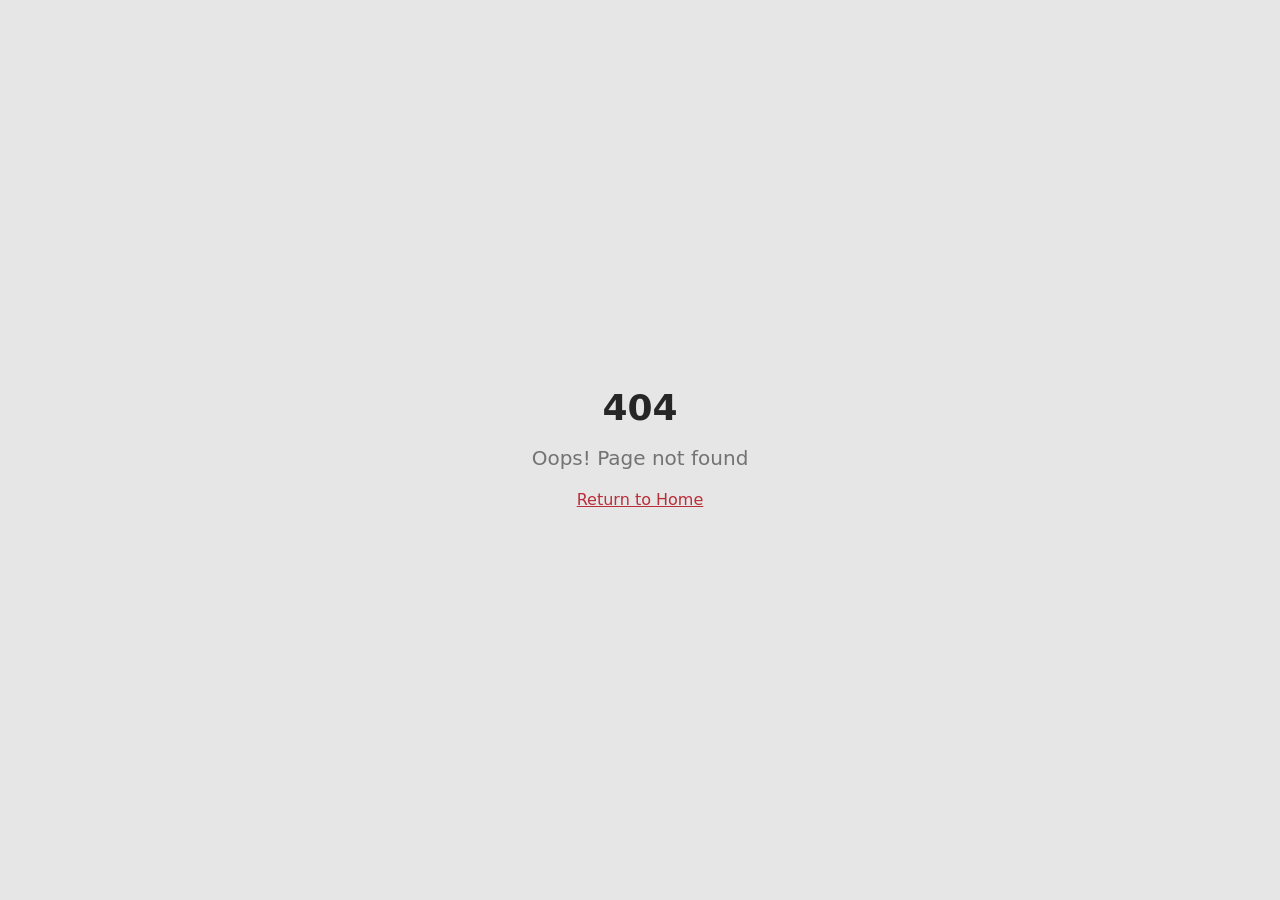
==== index.html @ 87aad782 "deploy: b648d5c127f2e91af60bb3c029788d033cf72dd1" ====
<!doctype html>
<html lang="en">
  <head>
    <meta charset="UTF-8" />
    <link rel="icon" href="/favicon.ico" type="image/x-icon" />
    <meta name="viewport" content="width=device-width, initial-scale=1.0" />
    <title>LCA Industrial Solutions - IIoT, SPM & 6-Axis Robotic Automation | Ludhiana, Punjab</title>
    <meta name="description" content="LCA Industrial Solutions: Premier manufacturer of IIoT systems (PMS & EMS), Special Purpose Machines, and 6-Axis Robotic Solutions in Ludhiana, Punjab. Boost productivity by 45% with our intelligent automation." />
    <meta name="keywords" content="LCA Industrial Solutions, IIoT solutions Ludhiana, Production Monitoring System, Energy Management System, Special Purpose Machines Punjab, 6-Axis Robots India, Industrial Automation Ludhiana, PMS EMS systems" />
    <meta name="author" content="LCA Industrial Solutions" />
    <meta name="geo.region" content="IN-PB" />
    <meta name="geo.placename" content="Ludhiana" />
    <meta name="geo.position" content="30.900965;75.857277" />
    <link rel="canonical" href="https://lcaindustrialsolutions.com/" />

    <meta property="og:title" content="LCA Industrial Solutions - IIoT & Industrial Automation Experts" />
    <meta property="og:description" content="Transform manufacturing with IIoT systems, SPMs, and 6-axis robots. Based in Ludhiana, serving pan-India." />
    <meta property="og:type" content="website" />
    <meta property="og:url" content="https://lcaindustrialsolutions.com/" />
    <meta property="og:image" content="https://lcaindustrialsolutions.com/og-image.jpg" />
    <meta property="og:locale" content="en_IN" />

    <meta name="twitter:card" content="summary_large_image" />
    <meta name="twitter:title" content="LCA Industrial Solutions - IIoT & Automation" />
    <meta name="twitter:description" content="Industrial automation solutions including IIoT, SPMs, and 6-axis robots" />
    <meta name="twitter:image" content="https://lcaindustrialsolutions.com/og-image.jpg" />

    <!-- Structured Data for Local Business -->
    <script type="application/ld+json">
    {
      "@context": "https://schema.org",
      "@type": "ManufacturingCompany",
      "name": "LCA Industrial Solutions",
      "description": "Leading provider of IIoT solutions, Special Purpose Machines, and 6-Axis Robotic Solutions for manufacturing excellence",
      "url": "https://lcaindustrialsolutions.com",
      "logo": "https://lcaindustrialsolutions.com/logo.svg",
      "image": "https://lcaindustrialsolutions.com/og-image.jpg",
      "telephone": "+919988111105",
      "email": "info@lcaforyou.com",
      "address": {
        "@type": "PostalAddress",
        "streetAddress": "St.No.3, 1279, opposite Dhandari Flyover, Dhandari Kalan",
        "addressLocality": "Ludhiana",
        "addressRegion": "Punjab",
        "postalCode": "141016",
        "addressCountry": "IN"
      },
      "geo": {
        "@type": "GeoCoordinates",
        "latitude": "30.900965",
        "longitude": "75.857277"
      },
      "areaServed": "IN",
      "sameAs": [
        "https://www.linkedin.com/company/lca-industrial-solutions",
        "https://twitter.com/lcaindustrial"
      ],
      "hasOfferCatalog": {
        "@type": "OfferCatalog",
        "name": "Industrial Automation Products",
        "itemListElement": [
          {
            "@type": "Offer",
            "itemOffered": {
              "@type": "Product",
              "name": "IIoT Solutions (PMS & EMS)",
              "description": "Production Monitoring System and Energy Management System for real-time insights"
            }
          },
          {
            "@type": "Offer",
            "itemOffered": {
              "@type": "Product",
              "name": "6-Axis Robotic Solutions",
              "description": "Advanced robotic automation systems for manufacturing"
            }
          },
          {
            "@type": "Offer",
            "itemOffered": {
              "@type": "Product",
              "name": "Special Purpose Machines",
              "description": "Custom-engineered SPMs for unique production requirements"
            }
          }
        ]
      }
    }
    </script>
    <script type="module" crossorigin src="/assets/index-C50mcUoS.js"></script>
    <link rel="stylesheet" crossorigin href="/assets/index-Br29cvuX.css">
  </head>

  <body>
    <div id="root"></div>
  </body>
</html>
---- assets/index-Br29cvuX.css ----
*,:before,:after{--tw-border-spacing-x: 0;--tw-border-spacing-y: 0;--tw-translate-x: 0;--tw-translate-y: 0;--tw-rotate: 0;--tw-skew-x: 0;--tw-skew-y: 0;--tw-scale-x: 1;--tw-scale-y: 1;--tw-pan-x: ;--tw-pan-y: ;--tw-pinch-zoom: ;--tw-scroll-snap-strictness: proximity;--tw-gradient-from-position: ;--tw-gradient-via-position: ;--tw-gradient-to-position: ;--tw-ordinal: ;--tw-slashed-zero: ;--tw-numeric-figure: ;--tw-numeric-spacing: ;--tw-numeric-fraction: ;--tw-ring-inset: ;--tw-ring-offset-width: 0px;--tw-ring-offset-color: #fff;--tw-ring-color: rgb(59 130 246 / .5);--tw-ring-offset-shadow: 0 0 #0000;--tw-ring-shadow: 0 0 #0000;--tw-shadow: 0 0 #0000;--tw-shadow-colored: 0 0 #0000;--tw-blur: ;--tw-brightness: ;--tw-contrast: ;--tw-grayscale: ;--tw-hue-rotate: ;--tw-invert: ;--tw-saturate: ;--tw-sepia: ;--tw-drop-shadow: ;--tw-backdrop-blur: ;--tw-backdrop-brightness: ;--tw-backdrop-contrast: ;--tw-backdrop-grayscale: ;--tw-backdrop-hue-rotate: ;--tw-backdrop-invert: ;--tw-backdrop-opacity: ;--tw-backdrop-saturate: ;--tw-backdrop-sepia: ;--tw-contain-size: ;--tw-contain-layout: ;--tw-contain-paint: ;--tw-contain-style: }::backdrop{--tw-border-spacing-x: 0;--tw-border-spacing-y: 0;--tw-translate-x: 0;--tw-translate-y: 0;--tw-rotate: 0;--tw-skew-x: 0;--tw-skew-y: 0;--tw-scale-x: 1;--tw-scale-y: 1;--tw-pan-x: ;--tw-pan-y: ;--tw-pinch-zoom: ;--tw-scroll-snap-strictness: proximity;--tw-gradient-from-position: ;--tw-gradient-via-position: ;--tw-gradient-to-position: ;--tw-ordinal: ;--tw-slashed-zero: ;--tw-numeric-figure: ;--tw-numeric-spacing: ;--tw-numeric-fraction: ;--tw-ring-inset: ;--tw-ring-offset-width: 0px;--tw-ring-offset-color: #fff;--tw-ring-color: rgb(59 130 246 / .5);--tw-ring-offset-shadow: 0 0 #0000;--tw-ring-shadow: 0 0 #0000;--tw-shadow: 0 0 #0000;--tw-shadow-colored: 0 0 #0000;--tw-blur: ;--tw-brightness: ;--tw-contrast: ;--tw-grayscale: ;--tw-hue-rotate: ;--tw-invert: ;--tw-saturate: ;--tw-sepia: ;--tw-drop-shadow: ;--tw-backdrop-blur: ;--tw-backdrop-brightness: ;--tw-backdrop-contrast: ;--tw-backdrop-grayscale: ;--tw-backdrop-hue-rotate: ;--tw-backdrop-invert: ;--tw-backdrop-opacity: ;--tw-backdrop-saturate: ;--tw-backdrop-sepia: ;--tw-contain-size: ;--tw-contain-layout: ;--tw-contain-paint: ;--tw-contain-style: }*,:before,:after{box-sizing:border-box;border-width:0;border-style:solid;border-color:#e5e7eb}:before,:after{--tw-content: ""}html,:host{line-height:1.5;-webkit-text-size-adjust:100%;-moz-tab-size:4;-o-tab-size:4;tab-size:4;font-family:ui-sans-serif,system-ui,sans-serif,"Apple Color Emoji","Segoe UI Emoji",Segoe UI Symbol,"Noto Color Emoji";font-feature-settings:normal;font-variation-settings:normal;-webkit-tap-highlight-color:transparent}body{margin:0;line-height:inherit}hr{height:0;color:inherit;border-top-width:1px}abbr:where([title]){-webkit-text-decoration:underline dotted;text-decoration:underline dotted}h1,h2,h3,h4,h5,h6{font-size:inherit;font-weight:inherit}a{color:inherit;text-decoration:inherit}b,strong{font-weight:bolder}code,kbd,samp,pre{font-family:ui-monospace,SFMono-Regular,Menlo,Monaco,Consolas,Liberation Mono,Courier New,monospace;font-feature-settings:normal;font-variation-settings:normal;font-size:1em}small{font-size:80%}sub,sup{font-size:75%;line-height:0;position:relative;vertical-align:baseline}sub{bottom:-.25em}sup{top:-.5em}table{text-indent:0;border-color:inherit;border-collapse:collapse}button,input,optgroup,select,textarea{font-family:inherit;font-feature-settings:inherit;font-variation-settings:inherit;font-size:100%;font-weight:inherit;line-height:inherit;letter-spacing:inherit;color:inherit;margin:0;padding:0}button,select{text-transform:none}button,input:where([type=button]),input:where([type=reset]),input:where([type=submit]){-webkit-appearance:button;background-color:transparent;background-image:none}:-moz-focusring{outline:auto}:-moz-ui-invalid{box-shadow:none}progress{vertical-align:baseline}::-webkit-inner-spin-button,::-webkit-outer-spin-button{height:auto}[type=search]{-webkit-appearance:textfield;outline-offset:-2px}::-webkit-search-decoration{-webkit-appearance:none}::-webkit-file-upload-button{-webkit-appearance:button;font:inherit}summary{display:list-item}blockquote,dl,dd,h1,h2,h3,h4,h5,h6,hr,figure,p,pre{margin:0}fieldset{margin:0;padding:0}legend{padding:0}ol,ul,menu{list-style:none;margin:0;padding:0}dialog{padding:0}textarea{resize:vertical}input::-moz-placeholder,textarea::-moz-placeholder{opacity:1;color:#9ca3af}input::placeholder,textarea::placeholder{opacity:1;color:#9ca3af}button,[role=button]{cursor:pointer}:disabled{cursor:default}img,svg,video,canvas,audio,iframe,embed,object{display:block;vertical-align:middle}img,video{max-width:100%;height:auto}[hidden]:where(:not([hidden=until-found])){display:none}:root{--background: 0 0% 96%;--foreground: 0 0% 15%;--card: 0 0% 100%;--card-foreground: 0 0% 15%;--popover: 0 0% 100%;--popover-foreground: 0 0% 15%;--primary: 355 60% 45%;--primary-foreground: 0 0% 98%;--secondary: 0 0% 92%;--secondary-foreground: 0 0% 15%;--muted: 0 0% 90%;--muted-foreground: 0 0% 45%;--accent: 355 60% 45%;--accent-foreground: 0 0% 100%;--destructive: 0 84.2% 60.2%;--destructive-foreground: 0 0% 98%;--border: 0 0% 85%;--input: 0 0% 88%;--ring: 355 60% 45%;--radius: .75rem;--gradient-hero: linear-gradient(135deg, hsl(0 0% 94%) 0%, hsl(0 0% 96%) 100%);--gradient-section: linear-gradient(180deg, hsl(0 0% 98%) 0%, hsl(0 0% 100%) 100%);--shadow-card: 0 4px 20px -2px hsl(0 0% 0% / .08);--shadow-elevated: 0 10px 40px -10px hsl(0 0% 0% / .12);--sidebar-background: 0 0% 98%;--sidebar-foreground: 240 5.3% 26.1%;--sidebar-primary: 240 5.9% 10%;--sidebar-primary-foreground: 0 0% 98%;--sidebar-accent: 240 4.8% 95.9%;--sidebar-accent-foreground: 240 5.9% 10%;--sidebar-border: 220 13% 91%;--sidebar-ring: 217.2 91.2% 59.8%}.dark{--background: 0 0% 12%;--foreground: 0 0% 95%;--card: 0 0% 15%;--card-foreground: 0 0% 95%;--popover: 0 0% 15%;--popover-foreground: 0 0% 95%;--primary: 355 60% 55%;--primary-foreground: 0 0% 100%;--secondary: 0 0% 18%;--secondary-foreground: 0 0% 95%;--muted: 0 0% 18%;--muted-foreground: 0 0% 65%;--accent: 355 60% 55%;--accent-foreground: 0 0% 100%;--destructive: 0 62.8% 30.6%;--destructive-foreground: 0 0% 98%;--border: 0 0% 22%;--input: 0 0% 22%;--ring: 355 60% 55%;--gradient-hero: linear-gradient(135deg, hsl(0 0% 10%) 0%, hsl(0 0% 14%) 100%);--gradient-section: linear-gradient(180deg, hsl(0 0% 12%) 0%, hsl(0 0% 15%) 100%);--shadow-card: 0 4px 20px -2px hsl(0 0% 0% / .3);--shadow-elevated: 0 10px 40px -10px hsl(0 0% 0% / .5);--sidebar-background: 240 5.9% 10%;--sidebar-foreground: 240 4.8% 95.9%;--sidebar-primary: 224.3 76.3% 48%;--sidebar-primary-foreground: 0 0% 100%;--sidebar-accent: 240 3.7% 15.9%;--sidebar-accent-foreground: 240 4.8% 95.9%;--sidebar-border: 240 3.7% 15.9%;--sidebar-ring: 217.2 91.2% 59.8%}*{border-color:hsl(var(--border))}body{background-color:hsl(var(--background));color:hsl(var(--foreground))}@keyframes float{0%,to{transform:translateY(0)}50%{transform:translateY(-10px)}}@keyframes float-delayed{0%,to{transform:translateY(0)}50%{transform:translateY(-8px)}}@keyframes float-slow{0%,to{transform:translateY(0)}50%{transform:translateY(-6px)}}@keyframes scroll{0%{transform:translate(0)}to{transform:translate(-50%)}}.animate-float{animation:float 3s ease-in-out infinite}.animate-float-delayed{animation:float-delayed 3.5s ease-in-out infinite .5s}.animate-float-slow{animation:float-slow 4s ease-in-out infinite 1s}.animate-scroll{animation:scroll 30s linear infinite}.container{width:100%;margin-right:auto;margin-left:auto;padding-right:2rem;padding-left:2rem}@media (min-width: 1400px){.container{max-width:1400px}}.sr-only{position:absolute;width:1px;height:1px;padding:0;margin:-1px;overflow:hidden;clip:rect(0,0,0,0);white-space:nowrap;border-width:0}.pointer-events-none{pointer-events:none}.pointer-events-auto{pointer-events:auto}.visible{visibility:visible}.invisible{visibility:hidden}.fixed{position:fixed}.absolute{position:absolute}.relative{position:relative}.inset-0{top:0;right:0;bottom:0;left:0}.inset-x-0{left:0;right:0}.inset-y-0{top:0;bottom:0}.-bottom-12{bottom:-3rem}.-left-12{left:-3rem}.-right-12{right:-3rem}.-top-12{top:-3rem}.bottom-0{bottom:0}.bottom-16{bottom:4rem}.bottom-4{bottom:1rem}.left-0{left:0}.left-1{left:.25rem}.left-1\/2{left:50%}.left-1\/4{left:25%}.left-2{left:.5rem}.left-4{left:1rem}.left-\[50\%\]{left:50%}.right-0{right:0}.right-1{right:.25rem}.right-2{right:.5rem}.right-3{right:.75rem}.right-4{right:1rem}.right-8{right:2rem}.top-0{top:0}.top-1\.5{top:.375rem}.top-1\/2{top:50%}.top-12{top:3rem}.top-2{top:.5rem}.top-3\.5{top:.875rem}.top-4{top:1rem}.top-8{top:2rem}.top-\[1px\]{top:1px}.top-\[50\%\]{top:50%}.top-\[60\%\]{top:60%}.top-full{top:100%}.z-10{z-index:10}.z-20{z-index:20}.z-50{z-index:50}.z-\[100\]{z-index:100}.z-\[1\]{z-index:1}.-mx-1{margin-left:-.25rem;margin-right:-.25rem}.mx-2{margin-left:.5rem;margin-right:.5rem}.mx-3\.5{margin-left:.875rem;margin-right:.875rem}.mx-auto{margin-left:auto;margin-right:auto}.my-0\.5{margin-top:.125rem;margin-bottom:.125rem}.my-1{margin-top:.25rem;margin-bottom:.25rem}.-ml-4{margin-left:-1rem}.-mt-4{margin-top:-1rem}.mb-0{margin-bottom:0}.mb-1{margin-bottom:.25rem}.mb-12{margin-bottom:3rem}.mb-16{margin-bottom:4rem}.mb-2{margin-bottom:.5rem}.mb-3{margin-bottom:.75rem}.mb-4{margin-bottom:1rem}.mb-6{margin-bottom:1.5rem}.mb-8{margin-bottom:2rem}.ml-1{margin-left:.25rem}.ml-auto{margin-left:auto}.mr-2{margin-right:.5rem}.mt-0\.5{margin-top:.125rem}.mt-1\.5{margin-top:.375rem}.mt-16{margin-top:4rem}.mt-2{margin-top:.5rem}.mt-24{margin-top:6rem}.mt-4{margin-top:1rem}.mt-6{margin-top:1.5rem}.mt-8{margin-top:2rem}.mt-auto{margin-top:auto}.block{display:block}.inline-block{display:inline-block}.flex{display:flex}.inline-flex{display:inline-flex}.table{display:table}.grid{display:grid}.hidden{display:none}.aspect-square{aspect-ratio:1 / 1}.aspect-video{aspect-ratio:16 / 9}.size-4{width:1rem;height:1rem}.h-1\.5{height:.375rem}.h-10{height:2.5rem}.h-11{height:2.75rem}.h-12{height:3rem}.h-14{height:3.5rem}.h-16{height:4rem}.h-2{height:.5rem}.h-2\.5{height:.625rem}.h-20{height:5rem}.h-3{height:.75rem}.h-3\.5{height:.875rem}.h-4{height:1rem}.h-48{height:12rem}.h-5{height:1.25rem}.h-6{height:1.5rem}.h-7{height:1.75rem}.h-8{height:2rem}.h-9{height:2.25rem}.h-\[1px\]{height:1px}.h-\[var\(--radix-navigation-menu-viewport-height\)\]{height:var(--radix-navigation-menu-viewport-height)}.h-\[var\(--radix-select-trigger-height\)\]{height:var(--radix-select-trigger-height)}.h-auto{height:auto}.h-full{height:100%}.h-px{height:1px}.h-svh{height:100svh}.max-h-96{max-height:24rem}.max-h-\[300px\]{max-height:300px}.max-h-full{max-height:100%}.max-h-screen{max-height:100vh}.min-h-0{min-height:0px}.min-h-\[80px\]{min-height:80px}.min-h-screen{min-height:100vh}.min-h-svh{min-height:100svh}.w-0{width:0px}.w-1{width:.25rem}.w-1\.5{width:.375rem}.w-10{width:2.5rem}.w-11{width:2.75rem}.w-12{width:3rem}.w-14{width:3.5rem}.w-16{width:4rem}.w-2{width:.5rem}.w-2\.5{width:.625rem}.w-3{width:.75rem}.w-3\.5{width:.875rem}.w-3\/4{width:75%}.w-32{width:8rem}.w-4{width:1rem}.w-44{width:11rem}.w-5{width:1.25rem}.w-52{width:13rem}.w-6{width:1.5rem}.w-64{width:16rem}.w-7{width:1.75rem}.w-72{width:18rem}.w-8{width:2rem}.w-9{width:2.25rem}.w-\[--sidebar-width\]{width:var(--sidebar-width)}.w-\[100px\]{width:100px}.w-\[1px\]{width:1px}.w-auto{width:auto}.w-full{width:100%}.w-max{width:-moz-max-content;width:max-content}.w-px{width:1px}.min-w-0{min-width:0px}.min-w-5{min-width:1.25rem}.min-w-\[12rem\]{min-width:12rem}.min-w-\[8rem\]{min-width:8rem}.min-w-\[var\(--radix-select-trigger-width\)\]{min-width:var(--radix-select-trigger-width)}.max-w-2xl{max-width:42rem}.max-w-3xl{max-width:48rem}.max-w-4xl{max-width:56rem}.max-w-5xl{max-width:64rem}.max-w-6xl{max-width:72rem}.max-w-\[--skeleton-width\]{max-width:var(--skeleton-width)}.max-w-full{max-width:100%}.max-w-lg{max-width:32rem}.max-w-max{max-width:-moz-max-content;max-width:max-content}.max-w-md{max-width:28rem}.max-w-none{max-width:none}.max-w-xl{max-width:36rem}.flex-1{flex:1 1 0%}.flex-shrink-0,.shrink-0{flex-shrink:0}.grow{flex-grow:1}.grow-0{flex-grow:0}.basis-full{flex-basis:100%}.caption-bottom{caption-side:bottom}.border-collapse{border-collapse:collapse}.-translate-x-1\/2{--tw-translate-x: -50%;transform:translate(var(--tw-translate-x),var(--tw-translate-y)) rotate(var(--tw-rotate)) skew(var(--tw-skew-x)) skewY(var(--tw-skew-y)) scaleX(var(--tw-scale-x)) scaleY(var(--tw-scale-y))}.-translate-x-px{--tw-translate-x: -1px;transform:translate(var(--tw-translate-x),var(--tw-translate-y)) rotate(var(--tw-rotate)) skew(var(--tw-skew-x)) skewY(var(--tw-skew-y)) scaleX(var(--tw-scale-x)) scaleY(var(--tw-scale-y))}.-translate-y-1\/2{--tw-translate-y: -50%;transform:translate(var(--tw-translate-x),var(--tw-translate-y)) rotate(var(--tw-rotate)) skew(var(--tw-skew-x)) skewY(var(--tw-skew-y)) scaleX(var(--tw-scale-x)) scaleY(var(--tw-scale-y))}.translate-x-\[-50\%\]{--tw-translate-x: -50%;transform:translate(var(--tw-translate-x),var(--tw-translate-y)) rotate(var(--tw-rotate)) skew(var(--tw-skew-x)) skewY(var(--tw-skew-y)) scaleX(var(--tw-scale-x)) scaleY(var(--tw-scale-y))}.translate-x-px{--tw-translate-x: 1px;transform:translate(var(--tw-translate-x),var(--tw-translate-y)) rotate(var(--tw-rotate)) skew(var(--tw-skew-x)) skewY(var(--tw-skew-y)) scaleX(var(--tw-scale-x)) scaleY(var(--tw-scale-y))}.translate-y-\[-50\%\]{--tw-translate-y: -50%;transform:translate(var(--tw-translate-x),var(--tw-translate-y)) rotate(var(--tw-rotate)) skew(var(--tw-skew-x)) skewY(var(--tw-skew-y)) scaleX(var(--tw-scale-x)) scaleY(var(--tw-scale-y))}.-rotate-90{--tw-rotate: -90deg;transform:translate(var(--tw-translate-x),var(--tw-translate-y)) rotate(var(--tw-rotate)) skew(var(--tw-skew-x)) skewY(var(--tw-skew-y)) scaleX(var(--tw-scale-x)) scaleY(var(--tw-scale-y))}.rotate-45{--tw-rotate: 45deg;transform:translate(var(--tw-translate-x),var(--tw-translate-y)) rotate(var(--tw-rotate)) skew(var(--tw-skew-x)) skewY(var(--tw-skew-y)) scaleX(var(--tw-scale-x)) scaleY(var(--tw-scale-y))}.rotate-90{--tw-rotate: 90deg;transform:translate(var(--tw-translate-x),var(--tw-translate-y)) rotate(var(--tw-rotate)) skew(var(--tw-skew-x)) skewY(var(--tw-skew-y)) scaleX(var(--tw-scale-x)) scaleY(var(--tw-scale-y))}.transform{transform:translate(var(--tw-translate-x),var(--tw-translate-y)) rotate(var(--tw-rotate)) skew(var(--tw-skew-x)) skewY(var(--tw-skew-y)) scaleX(var(--tw-scale-x)) scaleY(var(--tw-scale-y))}@keyframes fade-in{0%{opacity:0;transform:translateY(20px)}to{opacity:1;transform:translateY(0)}}.animate-fade-in{animation:fade-in .6s ease-out forwards}@keyframes pulse{50%{opacity:.5}}.animate-pulse{animation:pulse 2s cubic-bezier(.4,0,.6,1) infinite}.cursor-default{cursor:default}.cursor-pointer{cursor:pointer}.touch-none{touch-action:none}.select-none{-webkit-user-select:none;-moz-user-select:none;user-select:none}.list-none{list-style-type:none}.grid-cols-2{grid-template-columns:repeat(2,minmax(0,1fr))}.flex-row{flex-direction:row}.flex-col{flex-direction:column}.flex-col-reverse{flex-direction:column-reverse}.flex-wrap{flex-wrap:wrap}.items-start{align-items:flex-start}.items-end{align-items:flex-end}.items-center{align-items:center}.items-stretch{align-items:stretch}.justify-center{justify-content:center}.justify-between{justify-content:space-between}.justify-around{justify-content:space-around}.gap-0{gap:0px}.gap-1{gap:.25rem}.gap-1\.5{gap:.375rem}.gap-12{gap:3rem}.gap-16{gap:4rem}.gap-2{gap:.5rem}.gap-3{gap:.75rem}.gap-4{gap:1rem}.gap-6{gap:1.5rem}.gap-8{gap:2rem}.space-x-1>:not([hidden])~:not([hidden]){--tw-space-x-reverse: 0;margin-right:calc(.25rem * var(--tw-space-x-reverse));margin-left:calc(.25rem * calc(1 - var(--tw-space-x-reverse)))}.space-x-4>:not([hidden])~:not([hidden]){--tw-space-x-reverse: 0;margin-right:calc(1rem * var(--tw-space-x-reverse));margin-left:calc(1rem * calc(1 - var(--tw-space-x-reverse)))}.space-y-1>:not([hidden])~:not([hidden]){--tw-space-y-reverse: 0;margin-top:calc(.25rem * calc(1 - var(--tw-space-y-reverse)));margin-bottom:calc(.25rem * var(--tw-space-y-reverse))}.space-y-1\.5>:not([hidden])~:not([hidden]){--tw-space-y-reverse: 0;margin-top:calc(.375rem * calc(1 - var(--tw-space-y-reverse)));margin-bottom:calc(.375rem * var(--tw-space-y-reverse))}.space-y-2>:not([hidden])~:not([hidden]){--tw-space-y-reverse: 0;margin-top:calc(.5rem * calc(1 - var(--tw-space-y-reverse)));margin-bottom:calc(.5rem * var(--tw-space-y-reverse))}.space-y-3>:not([hidden])~:not([hidden]){--tw-space-y-reverse: 0;margin-top:calc(.75rem * calc(1 - var(--tw-space-y-reverse)));margin-bottom:calc(.75rem * var(--tw-space-y-reverse))}.space-y-4>:not([hidden])~:not([hidden]){--tw-space-y-reverse: 0;margin-top:calc(1rem * calc(1 - var(--tw-space-y-reverse)));margin-bottom:calc(1rem * var(--tw-space-y-reverse))}.space-y-6>:not([hidden])~:not([hidden]){--tw-space-y-reverse: 0;margin-top:calc(1.5rem * calc(1 - var(--tw-space-y-reverse)));margin-bottom:calc(1.5rem * var(--tw-space-y-reverse))}.overflow-auto{overflow:auto}.overflow-hidden{overflow:hidden}.overflow-y-auto{overflow-y:auto}.overflow-x-hidden{overflow-x:hidden}.whitespace-nowrap{white-space:nowrap}.break-words{overflow-wrap:break-word}.rounded{border-radius:.25rem}.rounded-2xl{border-radius:1rem}.rounded-\[2px\]{border-radius:2px}.rounded-\[inherit\]{border-radius:inherit}.rounded-full{border-radius:9999px}.rounded-lg{border-radius:var(--radius)}.rounded-md{border-radius:calc(var(--radius) - 2px)}.rounded-sm{border-radius:calc(var(--radius) - 4px)}.rounded-xl{border-radius:.75rem}.rounded-b-lg{border-bottom-right-radius:var(--radius);border-bottom-left-radius:var(--radius)}.rounded-t-\[10px\]{border-top-left-radius:10px;border-top-right-radius:10px}.rounded-t-lg{border-top-left-radius:var(--radius);border-top-right-radius:var(--radius)}.rounded-tl-sm{border-top-left-radius:calc(var(--radius) - 4px)}.rounded-tr-lg{border-top-right-radius:var(--radius)}.border{border-width:1px}.border-2{border-width:2px}.border-\[1\.5px\]{border-width:1.5px}.border-y{border-top-width:1px;border-bottom-width:1px}.border-b{border-bottom-width:1px}.border-l{border-left-width:1px}.border-r{border-right-width:1px}.border-t{border-top-width:1px}.border-dashed{border-style:dashed}.border-none{border-style:none}.border-\[--color-border\]{border-color:var(--color-border)}.border-background\/20{border-color:hsl(var(--background) / .2)}.border-border{border-color:hsl(var(--border))}.border-border\/50{border-color:hsl(var(--border) / .5)}.border-destructive{border-color:hsl(var(--destructive))}.border-destructive\/50{border-color:hsl(var(--destructive) / .5)}.border-input{border-color:hsl(var(--input))}.border-primary{border-color:hsl(var(--primary))}.border-primary\/20{border-color:hsl(var(--primary) / .2)}.border-sidebar-border{border-color:hsl(var(--sidebar-border))}.border-transparent{border-color:transparent}.border-l-transparent{border-left-color:transparent}.border-t-transparent{border-top-color:transparent}.bg-\[--color-bg\]{background-color:var(--color-bg)}.bg-accent{background-color:hsl(var(--accent))}.bg-background{background-color:hsl(var(--background))}.bg-background\/10{background-color:hsl(var(--background) / .1)}.bg-background\/95{background-color:hsl(var(--background) / .95)}.bg-black\/80{background-color:#000c}.bg-blue-100{--tw-bg-opacity: 1;background-color:rgb(219 234 254 / var(--tw-bg-opacity, 1))}.bg-blue-500{--tw-bg-opacity: 1;background-color:rgb(59 130 246 / var(--tw-bg-opacity, 1))}.bg-blue-500\/20{background-color:#3b82f633}.bg-border{background-color:hsl(var(--border))}.bg-card{background-color:hsl(var(--card))}.bg-destructive{background-color:hsl(var(--destructive))}.bg-destructive\/20{background-color:hsl(var(--destructive) / .2)}.bg-foreground{background-color:hsl(var(--foreground))}.bg-green-100{--tw-bg-opacity: 1;background-color:rgb(220 252 231 / var(--tw-bg-opacity, 1))}.bg-green-500{--tw-bg-opacity: 1;background-color:rgb(34 197 94 / var(--tw-bg-opacity, 1))}.bg-green-500\/20{background-color:#22c55e33}.bg-muted{background-color:hsl(var(--muted))}.bg-muted\/30{background-color:hsl(var(--muted) / .3)}.bg-muted\/50{background-color:hsl(var(--muted) / .5)}.bg-popover{background-color:hsl(var(--popover))}.bg-primary{background-color:hsl(var(--primary))}.bg-primary-foreground{background-color:hsl(var(--primary-foreground))}.bg-primary-foreground\/10{background-color:hsl(var(--primary-foreground) / .1)}.bg-primary\/10{background-color:hsl(var(--primary) / .1)}.bg-primary\/40{background-color:hsl(var(--primary) / .4)}.bg-primary\/5{background-color:hsl(var(--primary) / .05)}.bg-primary\/50{background-color:hsl(var(--primary) / .5)}.bg-primary\/60{background-color:hsl(var(--primary) / .6)}.bg-primary\/70{background-color:hsl(var(--primary) / .7)}.bg-primary\/80{background-color:hsl(var(--primary) / .8)}.bg-secondary{background-color:hsl(var(--secondary))}.bg-sidebar{background-color:hsl(var(--sidebar-background))}.bg-sidebar-border{background-color:hsl(var(--sidebar-border))}.bg-transparent{background-color:transparent}.bg-gradient-hero{background-image:var(--gradient-hero)}.bg-gradient-section{background-image:var(--gradient-section)}.bg-gradient-to-br{background-image:linear-gradient(to bottom right,var(--tw-gradient-stops))}.bg-gradient-to-r{background-image:linear-gradient(to right,var(--tw-gradient-stops))}.bg-gradient-to-t{background-image:linear-gradient(to top,var(--tw-gradient-stops))}.from-blue-50{--tw-gradient-from: #eff6ff var(--tw-gradient-from-position);--tw-gradient-to: rgb(239 246 255 / 0) var(--tw-gradient-to-position);--tw-gradient-stops: var(--tw-gradient-from), var(--tw-gradient-to)}.from-card\/90{--tw-gradient-from: hsl(var(--card) / .9) var(--tw-gradient-from-position);--tw-gradient-to: hsl(var(--card) / 0) var(--tw-gradient-to-position);--tw-gradient-stops: var(--tw-gradient-from), var(--tw-gradient-to)}.from-green-50{--tw-gradient-from: #f0fdf4 var(--tw-gradient-from-position);--tw-gradient-to: rgb(240 253 244 / 0) var(--tw-gradient-to-position);--tw-gradient-stops: var(--tw-gradient-from), var(--tw-gradient-to)}.from-primary\/10{--tw-gradient-from: hsl(var(--primary) / .1) var(--tw-gradient-from-position);--tw-gradient-to: hsl(var(--primary) / 0) var(--tw-gradient-to-position);--tw-gradient-stops: var(--tw-gradient-from), var(--tw-gradient-to)}.to-blue-100{--tw-gradient-to: #dbeafe var(--tw-gradient-to-position)}.to-emerald-100{--tw-gradient-to: #d1fae5 var(--tw-gradient-to-position)}.to-primary\/5{--tw-gradient-to: hsl(var(--primary) / .05) var(--tw-gradient-to-position)}.to-transparent{--tw-gradient-to: transparent var(--tw-gradient-to-position)}.fill-current{fill:currentColor}.stroke-muted{stroke:hsl(var(--muted))}.stroke-primary{stroke:hsl(var(--primary))}.object-contain{-o-object-fit:contain;object-fit:contain}.object-cover{-o-object-fit:cover;object-fit:cover}.p-0{padding:0}.p-1{padding:.25rem}.p-2{padding:.5rem}.p-3{padding:.75rem}.p-4{padding:1rem}.p-6{padding:1.5rem}.p-8{padding:2rem}.p-\[1px\]{padding:1px}.px-1{padding-left:.25rem;padding-right:.25rem}.px-10{padding-left:2.5rem;padding-right:2.5rem}.px-2{padding-left:.5rem;padding-right:.5rem}.px-2\.5{padding-left:.625rem;padding-right:.625rem}.px-3{padding-left:.75rem;padding-right:.75rem}.px-4{padding-left:1rem;padding-right:1rem}.px-5{padding-left:1.25rem;padding-right:1.25rem}.px-8{padding-left:2rem;padding-right:2rem}.py-0\.5{padding-top:.125rem;padding-bottom:.125rem}.py-1{padding-top:.25rem;padding-bottom:.25rem}.py-1\.5{padding-top:.375rem;padding-bottom:.375rem}.py-12{padding-top:3rem;padding-bottom:3rem}.py-16{padding-top:4rem;padding-bottom:4rem}.py-2{padding-top:.5rem;padding-bottom:.5rem}.py-20{padding-top:5rem;padding-bottom:5rem}.py-3{padding-top:.75rem;padding-bottom:.75rem}.py-4{padding-top:1rem;padding-bottom:1rem}.py-6{padding-top:1.5rem;padding-bottom:1.5rem}.pb-1{padding-bottom:.25rem}.pb-3{padding-bottom:.75rem}.pb-4{padding-bottom:1rem}.pl-2\.5{padding-left:.625rem}.pl-4{padding-left:1rem}.pl-8{padding-left:2rem}.pr-2{padding-right:.5rem}.pr-2\.5{padding-right:.625rem}.pr-8{padding-right:2rem}.pt-0{padding-top:0}.pt-1{padding-top:.25rem}.pt-20{padding-top:5rem}.pt-3{padding-top:.75rem}.pt-32{padding-top:8rem}.pt-4{padding-top:1rem}.pt-6{padding-top:1.5rem}.pt-8{padding-top:2rem}.text-left{text-align:left}.text-center{text-align:center}.align-middle{vertical-align:middle}.font-mono{font-family:ui-monospace,SFMono-Regular,Menlo,Monaco,Consolas,Liberation Mono,Courier New,monospace}.text-2xl{font-size:1.5rem;line-height:2rem}.text-3xl{font-size:1.875rem;line-height:2.25rem}.text-4xl{font-size:2.25rem;line-height:2.5rem}.text-5xl{font-size:3rem;line-height:1}.text-\[0\.8rem\]{font-size:.8rem}.text-base{font-size:1rem;line-height:1.5rem}.text-lg{font-size:1.125rem;line-height:1.75rem}.text-sm{font-size:.875rem;line-height:1.25rem}.text-xl{font-size:1.25rem;line-height:1.75rem}.text-xs{font-size:.75rem;line-height:1rem}.font-bold{font-weight:700}.font-medium{font-weight:500}.font-normal{font-weight:400}.font-semibold{font-weight:600}.italic{font-style:italic}.tabular-nums{--tw-numeric-spacing: tabular-nums;font-variant-numeric:var(--tw-ordinal) var(--tw-slashed-zero) var(--tw-numeric-figure) var(--tw-numeric-spacing) var(--tw-numeric-fraction)}.leading-none{line-height:1}.leading-relaxed{line-height:1.625}.leading-tight{line-height:1.25}.tracking-tight{letter-spacing:-.025em}.tracking-widest{letter-spacing:.1em}.text-accent-foreground{color:hsl(var(--accent-foreground))}.text-background{color:hsl(var(--background))}.text-background\/50{color:hsl(var(--background) / .5)}.text-background\/70{color:hsl(var(--background) / .7)}.text-blue-600{--tw-text-opacity: 1;color:rgb(37 99 235 / var(--tw-text-opacity, 1))}.text-blue-700{--tw-text-opacity: 1;color:rgb(29 78 216 / var(--tw-text-opacity, 1))}.text-card-foreground{color:hsl(var(--card-foreground))}.text-current{color:currentColor}.text-destructive{color:hsl(var(--destructive))}.text-destructive-foreground{color:hsl(var(--destructive-foreground))}.text-foreground{color:hsl(var(--foreground))}.text-foreground\/50{color:hsl(var(--foreground) / .5)}.text-gray-700{--tw-text-opacity: 1;color:rgb(55 65 81 / var(--tw-text-opacity, 1))}.text-gray-900{--tw-text-opacity: 1;color:rgb(17 24 39 / var(--tw-text-opacity, 1))}.text-green-500{--tw-text-opacity: 1;color:rgb(34 197 94 / var(--tw-text-opacity, 1))}.text-green-600{--tw-text-opacity: 1;color:rgb(22 163 74 / var(--tw-text-opacity, 1))}.text-green-700{--tw-text-opacity: 1;color:rgb(21 128 61 / var(--tw-text-opacity, 1))}.text-muted-foreground{color:hsl(var(--muted-foreground))}.text-orange-600{--tw-text-opacity: 1;color:rgb(234 88 12 / var(--tw-text-opacity, 1))}.text-popover-foreground{color:hsl(var(--popover-foreground))}.text-primary{color:hsl(var(--primary))}.text-primary-foreground{color:hsl(var(--primary-foreground))}.text-primary-foreground\/80{color:hsl(var(--primary-foreground) / .8)}.text-primary-foreground\/90{color:hsl(var(--primary-foreground) / .9)}.text-purple-600{--tw-text-opacity: 1;color:rgb(147 51 234 / var(--tw-text-opacity, 1))}.text-secondary-foreground{color:hsl(var(--secondary-foreground))}.text-sidebar-foreground{color:hsl(var(--sidebar-foreground))}.text-sidebar-foreground\/70{color:hsl(var(--sidebar-foreground) / .7)}.text-yellow-600{--tw-text-opacity: 1;color:rgb(202 138 4 / var(--tw-text-opacity, 1))}.underline{text-decoration-line:underline}.underline-offset-4{text-underline-offset:4px}.opacity-0{opacity:0}.opacity-50{opacity:.5}.opacity-60{opacity:.6}.opacity-70{opacity:.7}.opacity-90{opacity:.9}.shadow-\[0_0_0_1px_hsl\(var\(--sidebar-border\)\)\]{--tw-shadow: 0 0 0 1px hsl(var(--sidebar-border));--tw-shadow-colored: 0 0 0 1px var(--tw-shadow-color);box-shadow:var(--tw-ring-offset-shadow, 0 0 #0000),var(--tw-ring-shadow, 0 0 #0000),var(--tw-shadow)}.shadow-card{--tw-shadow: var(--shadow-card);--tw-shadow-colored: var(--shadow-card);box-shadow:var(--tw-ring-offset-shadow, 0 0 #0000),var(--tw-ring-shadow, 0 0 #0000),var(--tw-shadow)}.shadow-elevated{--tw-shadow: var(--shadow-elevated);--tw-shadow-colored: var(--shadow-elevated);box-shadow:var(--tw-ring-offset-shadow, 0 0 #0000),var(--tw-ring-shadow, 0 0 #0000),var(--tw-shadow)}.shadow-lg{--tw-shadow: 0 10px 15px -3px rgb(0 0 0 / .1), 0 4px 6px -4px rgb(0 0 0 / .1);--tw-shadow-colored: 0 10px 15px -3px var(--tw-shadow-color), 0 4px 6px -4px var(--tw-shadow-color);box-shadow:var(--tw-ring-offset-shadow, 0 0 #0000),var(--tw-ring-shadow, 0 0 #0000),var(--tw-shadow)}.shadow-md{--tw-shadow: 0 4px 6px -1px rgb(0 0 0 / .1), 0 2px 4px -2px rgb(0 0 0 / .1);--tw-shadow-colored: 0 4px 6px -1px var(--tw-shadow-color), 0 2px 4px -2px var(--tw-shadow-color);box-shadow:var(--tw-ring-offset-shadow, 0 0 #0000),var(--tw-ring-shadow, 0 0 #0000),var(--tw-shadow)}.shadow-none{--tw-shadow: 0 0 #0000;--tw-shadow-colored: 0 0 #0000;box-shadow:var(--tw-ring-offset-shadow, 0 0 #0000),var(--tw-ring-shadow, 0 0 #0000),var(--tw-shadow)}.shadow-sm{--tw-shadow: 0 1px 2px 0 rgb(0 0 0 / .05);--tw-shadow-colored: 0 1px 2px 0 var(--tw-shadow-color);box-shadow:var(--tw-ring-offset-shadow, 0 0 #0000),var(--tw-ring-shadow, 0 0 #0000),var(--tw-shadow)}.shadow-xl{--tw-shadow: 0 20px 25px -5px rgb(0 0 0 / .1), 0 8px 10px -6px rgb(0 0 0 / .1);--tw-shadow-colored: 0 20px 25px -5px var(--tw-shadow-color), 0 8px 10px -6px var(--tw-shadow-color);box-shadow:var(--tw-ring-offset-shadow, 0 0 #0000),var(--tw-ring-shadow, 0 0 #0000),var(--tw-shadow)}.shadow-card{--tw-shadow-color: hsl(var(--card));--tw-shadow: var(--tw-shadow-colored)}.outline-none{outline:2px solid transparent;outline-offset:2px}.outline{outline-style:solid}.ring-0{--tw-ring-offset-shadow: var(--tw-ring-inset) 0 0 0 var(--tw-ring-offset-width) var(--tw-ring-offset-color);--tw-ring-shadow: var(--tw-ring-inset) 0 0 0 calc(0px + var(--tw-ring-offset-width)) var(--tw-ring-color);box-shadow:var(--tw-ring-offset-shadow),var(--tw-ring-shadow),var(--tw-shadow, 0 0 #0000)}.ring-2{--tw-ring-offset-shadow: var(--tw-ring-inset) 0 0 0 var(--tw-ring-offset-width) var(--tw-ring-offset-color);--tw-ring-shadow: var(--tw-ring-inset) 0 0 0 calc(2px + var(--tw-ring-offset-width)) var(--tw-ring-color);box-shadow:var(--tw-ring-offset-shadow),var(--tw-ring-shadow),var(--tw-shadow, 0 0 #0000)}.ring-ring{--tw-ring-color: hsl(var(--ring))}.ring-sidebar-ring{--tw-ring-color: hsl(var(--sidebar-ring))}.ring-offset-background{--tw-ring-offset-color: hsl(var(--background))}.drop-shadow-2xl{--tw-drop-shadow: drop-shadow(0 25px 25px rgb(0 0 0 / .15));filter:var(--tw-blur) var(--tw-brightness) var(--tw-contrast) var(--tw-grayscale) var(--tw-hue-rotate) var(--tw-invert) var(--tw-saturate) var(--tw-sepia) var(--tw-drop-shadow)}.grayscale{--tw-grayscale: grayscale(100%);filter:var(--tw-blur) var(--tw-brightness) var(--tw-contrast) var(--tw-grayscale) var(--tw-hue-rotate) var(--tw-invert) var(--tw-saturate) var(--tw-sepia) var(--tw-drop-shadow)}.filter{filter:var(--tw-blur) var(--tw-brightness) var(--tw-contrast) var(--tw-grayscale) var(--tw-hue-rotate) var(--tw-invert) var(--tw-saturate) var(--tw-sepia) var(--tw-drop-shadow)}.backdrop-blur-sm{--tw-backdrop-blur: blur(4px);-webkit-backdrop-filter:var(--tw-backdrop-blur) var(--tw-backdrop-brightness) var(--tw-backdrop-contrast) var(--tw-backdrop-grayscale) var(--tw-backdrop-hue-rotate) var(--tw-backdrop-invert) var(--tw-backdrop-opacity) var(--tw-backdrop-saturate) var(--tw-backdrop-sepia);backdrop-filter:var(--tw-backdrop-blur) var(--tw-backdrop-brightness) var(--tw-backdrop-contrast) var(--tw-backdrop-grayscale) var(--tw-backdrop-hue-rotate) var(--tw-backdrop-invert) var(--tw-backdrop-opacity) var(--tw-backdrop-saturate) var(--tw-backdrop-sepia)}.transition{transition-property:color,background-color,border-color,text-decoration-color,fill,stroke,opacity,box-shadow,transform,filter,-webkit-backdrop-filter;transition-property:color,background-color,border-color,text-decoration-color,fill,stroke,opacity,box-shadow,transform,filter,backdrop-filter;transition-property:color,background-color,border-color,text-decoration-color,fill,stroke,opacity,box-shadow,transform,filter,backdrop-filter,-webkit-backdrop-filter;transition-timing-function:cubic-bezier(.4,0,.2,1);transition-duration:.15s}.transition-\[left\,right\,width\]{transition-property:left,right,width;transition-timing-function:cubic-bezier(.4,0,.2,1);transition-duration:.15s}.transition-\[margin\,opa\]{transition-property:margin,opa;transition-timing-function:cubic-bezier(.4,0,.2,1);transition-duration:.15s}.transition-\[width\,height\,padding\]{transition-property:width,height,padding;transition-timing-function:cubic-bezier(.4,0,.2,1);transition-duration:.15s}.transition-\[width\]{transition-property:width;transition-timing-function:cubic-bezier(.4,0,.2,1);transition-duration:.15s}.transition-all{transition-property:all;transition-timing-function:cubic-bezier(.4,0,.2,1);transition-duration:.15s}.transition-colors{transition-property:color,background-color,border-color,text-decoration-color,fill,stroke;transition-timing-function:cubic-bezier(.4,0,.2,1);transition-duration:.15s}.transition-opacity{transition-property:opacity;transition-timing-function:cubic-bezier(.4,0,.2,1);transition-duration:.15s}.transition-transform{transition-property:transform;transition-timing-function:cubic-bezier(.4,0,.2,1);transition-duration:.15s}.duration-1000{transition-duration:1s}.duration-200{transition-duration:.2s}.duration-300{transition-duration:.3s}.duration-500{transition-duration:.5s}.ease-in-out{transition-timing-function:cubic-bezier(.4,0,.2,1)}.ease-linear{transition-timing-function:linear}@keyframes enter{0%{opacity:var(--tw-enter-opacity, 1);transform:translate3d(var(--tw-enter-translate-x, 0),var(--tw-enter-translate-y, 0),0) scale3d(var(--tw-enter-scale, 1),var(--tw-enter-scale, 1),var(--tw-enter-scale, 1)) rotate(var(--tw-enter-rotate, 0))}}@keyframes exit{to{opacity:var(--tw-exit-opacity, 1);transform:translate3d(var(--tw-exit-translate-x, 0),var(--tw-exit-translate-y, 0),0) scale3d(var(--tw-exit-scale, 1),var(--tw-exit-scale, 1),var(--tw-exit-scale, 1)) rotate(var(--tw-exit-rotate, 0))}}.animate-in{animation-name:enter;animation-duration:.15s;--tw-enter-opacity: initial;--tw-enter-scale: initial;--tw-enter-rotate: initial;--tw-enter-translate-x: initial;--tw-enter-translate-y: initial}.fade-in-0{--tw-enter-opacity: 0}.fade-in-80{--tw-enter-opacity: .8}.zoom-in-95{--tw-enter-scale: .95}.duration-1000{animation-duration:1s}.duration-200{animation-duration:.2s}.duration-300{animation-duration:.3s}.duration-500{animation-duration:.5s}.ease-in-out{animation-timing-function:cubic-bezier(.4,0,.2,1)}.ease-linear{animation-timing-function:linear}.file\:border-0::file-selector-button{border-width:0px}.file\:bg-transparent::file-selector-button{background-color:transparent}.file\:text-sm::file-selector-button{font-size:.875rem;line-height:1.25rem}.file\:font-medium::file-selector-button{font-weight:500}.file\:text-foreground::file-selector-button{color:hsl(var(--foreground))}.placeholder\:text-muted-foreground::-moz-placeholder{color:hsl(var(--muted-foreground))}.placeholder\:text-muted-foreground::placeholder{color:hsl(var(--muted-foreground))}.after\:absolute:after{content:var(--tw-content);position:absolute}.after\:-inset-2:after{content:var(--tw-content);top:-.5rem;right:-.5rem;bottom:-.5rem;left:-.5rem}.after\:inset-y-0:after{content:var(--tw-content);top:0;bottom:0}.after\:left-1\/2:after{content:var(--tw-content);left:50%}.after\:w-1:after{content:var(--tw-content);width:.25rem}.after\:w-\[2px\]:after{content:var(--tw-content);width:2px}.after\:-translate-x-1\/2:after{content:var(--tw-content);--tw-translate-x: -50%;transform:translate(var(--tw-translate-x),var(--tw-translate-y)) rotate(var(--tw-rotate)) skew(var(--tw-skew-x)) skewY(var(--tw-skew-y)) scaleX(var(--tw-scale-x)) scaleY(var(--tw-scale-y))}.first\:rounded-l-md:first-child{border-top-left-radius:calc(var(--radius) - 2px);border-bottom-left-radius:calc(var(--radius) - 2px)}.first\:border-l:first-child{border-left-width:1px}.last\:rounded-r-md:last-child{border-top-right-radius:calc(var(--radius) - 2px);border-bottom-right-radius:calc(var(--radius) - 2px)}.focus-within\:relative:focus-within{position:relative}.focus-within\:z-20:focus-within{z-index:20}.hover\:scale-105:hover{--tw-scale-x: 1.05;--tw-scale-y: 1.05;transform:translate(var(--tw-translate-x),var(--tw-translate-y)) rotate(var(--tw-rotate)) skew(var(--tw-skew-x)) skewY(var(--tw-skew-y)) scaleX(var(--tw-scale-x)) scaleY(var(--tw-scale-y))}.hover\:bg-accent:hover{background-color:hsl(var(--accent))}.hover\:bg-background\/90:hover{background-color:hsl(var(--background) / .9)}.hover\:bg-destructive\/80:hover{background-color:hsl(var(--destructive) / .8)}.hover\:bg-destructive\/90:hover{background-color:hsl(var(--destructive) / .9)}.hover\:bg-muted:hover{background-color:hsl(var(--muted))}.hover\:bg-muted\/50:hover{background-color:hsl(var(--muted) / .5)}.hover\:bg-muted\/80:hover{background-color:hsl(var(--muted) / .8)}.hover\:bg-primary:hover{background-color:hsl(var(--primary))}.hover\:bg-primary\/80:hover{background-color:hsl(var(--primary) / .8)}.hover\:bg-primary\/90:hover{background-color:hsl(var(--primary) / .9)}.hover\:bg-secondary:hover{background-color:hsl(var(--secondary))}.hover\:bg-secondary\/80:hover{background-color:hsl(var(--secondary) / .8)}.hover\:bg-sidebar-accent:hover{background-color:hsl(var(--sidebar-accent))}.hover\:text-accent-foreground:hover{color:hsl(var(--accent-foreground))}.hover\:text-foreground:hover{color:hsl(var(--foreground))}.hover\:text-muted-foreground:hover{color:hsl(var(--muted-foreground))}.hover\:text-primary:hover{color:hsl(var(--primary))}.hover\:text-primary-foreground:hover{color:hsl(var(--primary-foreground))}.hover\:text-primary\/90:hover{color:hsl(var(--primary) / .9)}.hover\:text-sidebar-accent-foreground:hover{color:hsl(var(--sidebar-accent-foreground))}.hover\:underline:hover{text-decoration-line:underline}.hover\:opacity-100:hover{opacity:1}.hover\:shadow-\[0_0_0_1px_hsl\(var\(--sidebar-accent\)\)\]:hover{--tw-shadow: 0 0 0 1px hsl(var(--sidebar-accent));--tw-shadow-colored: 0 0 0 1px var(--tw-shadow-color);box-shadow:var(--tw-ring-offset-shadow, 0 0 #0000),var(--tw-ring-shadow, 0 0 #0000),var(--tw-shadow)}.hover\:shadow-elevated:hover{--tw-shadow: var(--shadow-elevated);--tw-shadow-colored: var(--shadow-elevated);box-shadow:var(--tw-ring-offset-shadow, 0 0 #0000),var(--tw-ring-shadow, 0 0 #0000),var(--tw-shadow)}.hover\:grayscale-0:hover{--tw-grayscale: grayscale(0);filter:var(--tw-blur) var(--tw-brightness) var(--tw-contrast) var(--tw-grayscale) var(--tw-hue-rotate) var(--tw-invert) var(--tw-saturate) var(--tw-sepia) var(--tw-drop-shadow)}.hover\:after\:bg-sidebar-border:hover:after{content:var(--tw-content);background-color:hsl(var(--sidebar-border))}.focus\:bg-accent:focus{background-color:hsl(var(--accent))}.focus\:bg-primary:focus{background-color:hsl(var(--primary))}.focus\:text-accent-foreground:focus{color:hsl(var(--accent-foreground))}.focus\:text-primary-foreground:focus{color:hsl(var(--primary-foreground))}.focus\:opacity-100:focus{opacity:1}.focus\:outline-none:focus{outline:2px solid transparent;outline-offset:2px}.focus\:ring-2:focus{--tw-ring-offset-shadow: var(--tw-ring-inset) 0 0 0 var(--tw-ring-offset-width) var(--tw-ring-offset-color);--tw-ring-shadow: var(--tw-ring-inset) 0 0 0 calc(2px + var(--tw-ring-offset-width)) var(--tw-ring-color);box-shadow:var(--tw-ring-offset-shadow),var(--tw-ring-shadow),var(--tw-shadow, 0 0 #0000)}.focus\:ring-ring:focus{--tw-ring-color: hsl(var(--ring))}.focus\:ring-offset-2:focus{--tw-ring-offset-width: 2px}.focus-visible\:outline-none:focus-visible{outline:2px solid transparent;outline-offset:2px}.focus-visible\:ring-1:focus-visible{--tw-ring-offset-shadow: var(--tw-ring-inset) 0 0 0 var(--tw-ring-offset-width) var(--tw-ring-offset-color);--tw-ring-shadow: var(--tw-ring-inset) 0 0 0 calc(1px + var(--tw-ring-offset-width)) var(--tw-ring-color);box-shadow:var(--tw-ring-offset-shadow),var(--tw-ring-shadow),var(--tw-shadow, 0 0 #0000)}.focus-visible\:ring-2:focus-visible{--tw-ring-offset-shadow: var(--tw-ring-inset) 0 0 0 var(--tw-ring-offset-width) var(--tw-ring-offset-color);--tw-ring-shadow: var(--tw-ring-inset) 0 0 0 calc(2px + var(--tw-ring-offset-width)) var(--tw-ring-color);box-shadow:var(--tw-ring-offset-shadow),var(--tw-ring-shadow),var(--tw-shadow, 0 0 #0000)}.focus-visible\:ring-ring:focus-visible{--tw-ring-color: hsl(var(--ring))}.focus-visible\:ring-sidebar-ring:focus-visible{--tw-ring-color: hsl(var(--sidebar-ring))}.focus-visible\:ring-offset-1:focus-visible{--tw-ring-offset-width: 1px}.focus-visible\:ring-offset-2:focus-visible{--tw-ring-offset-width: 2px}.focus-visible\:ring-offset-background:focus-visible{--tw-ring-offset-color: hsl(var(--background))}.active\:bg-sidebar-accent:active{background-color:hsl(var(--sidebar-accent))}.active\:text-sidebar-accent-foreground:active{color:hsl(var(--sidebar-accent-foreground))}.disabled\:pointer-events-none:disabled{pointer-events:none}.disabled\:cursor-not-allowed:disabled{cursor:not-allowed}.disabled\:opacity-50:disabled{opacity:.5}.group\/menu-item:focus-within .group-focus-within\/menu-item\:opacity-100{opacity:1}.group:hover .group-hover\:scale-110{--tw-scale-x: 1.1;--tw-scale-y: 1.1;transform:translate(var(--tw-translate-x),var(--tw-translate-y)) rotate(var(--tw-rotate)) skew(var(--tw-skew-x)) skewY(var(--tw-skew-y)) scaleX(var(--tw-scale-x)) scaleY(var(--tw-scale-y))}.group:hover .group-hover\:bg-primary\/20{background-color:hsl(var(--primary) / .2)}.group\/menu-item:hover .group-hover\/menu-item\:opacity-100,.group:hover .group-hover\:opacity-100{opacity:1}.group.destructive .group-\[\.destructive\]\:border-muted\/40{border-color:hsl(var(--muted) / .4)}.group.toaster .group-\[\.toaster\]\:border-border{border-color:hsl(var(--border))}.group.toast .group-\[\.toast\]\:bg-muted{background-color:hsl(var(--muted))}.group.toast .group-\[\.toast\]\:bg-primary{background-color:hsl(var(--primary))}.group.toaster .group-\[\.toaster\]\:bg-background{background-color:hsl(var(--background))}.group.destructive .group-\[\.destructive\]\:text-red-300{--tw-text-opacity: 1;color:rgb(252 165 165 / var(--tw-text-opacity, 1))}.group.toast .group-\[\.toast\]\:text-muted-foreground{color:hsl(var(--muted-foreground))}.group.toast .group-\[\.toast\]\:text-primary-foreground{color:hsl(var(--primary-foreground))}.group.toaster .group-\[\.toaster\]\:text-foreground{color:hsl(var(--foreground))}.group.toaster .group-\[\.toaster\]\:shadow-lg{--tw-shadow: 0 10px 15px -3px rgb(0 0 0 / .1), 0 4px 6px -4px rgb(0 0 0 / .1);--tw-shadow-colored: 0 10px 15px -3px var(--tw-shadow-color), 0 4px 6px -4px var(--tw-shadow-color);box-shadow:var(--tw-ring-offset-shadow, 0 0 #0000),var(--tw-ring-shadow, 0 0 #0000),var(--tw-shadow)}.group.destructive .group-\[\.destructive\]\:hover\:border-destructive\/30:hover{border-color:hsl(var(--destructive) / .3)}.group.destructive .group-\[\.destructive\]\:hover\:bg-destructive:hover{background-color:hsl(var(--destructive))}.group.destructive .group-\[\.destructive\]\:hover\:text-destructive-foreground:hover{color:hsl(var(--destructive-foreground))}.group.destructive .group-\[\.destructive\]\:hover\:text-red-50:hover{--tw-text-opacity: 1;color:rgb(254 242 242 / var(--tw-text-opacity, 1))}.group.destructive .group-\[\.destructive\]\:focus\:ring-destructive:focus{--tw-ring-color: hsl(var(--destructive))}.group.destructive .group-\[\.destructive\]\:focus\:ring-red-400:focus{--tw-ring-opacity: 1;--tw-ring-color: rgb(248 113 113 / var(--tw-ring-opacity, 1))}.group.destructive .group-\[\.destructive\]\:focus\:ring-offset-red-600:focus{--tw-ring-offset-color: #dc2626}.peer\/menu-button:hover~.peer-hover\/menu-button\:text-sidebar-accent-foreground{color:hsl(var(--sidebar-accent-foreground))}.peer:disabled~.peer-disabled\:cursor-not-allowed{cursor:not-allowed}.peer:disabled~.peer-disabled\:opacity-70{opacity:.7}.has-\[\[data-variant\=inset\]\]\:bg-sidebar:has([data-variant=inset]){background-color:hsl(var(--sidebar-background))}.has-\[\:disabled\]\:opacity-50:has(:disabled){opacity:.5}.group\/menu-item:has([data-sidebar=menu-action]) .group-has-\[\[data-sidebar\=menu-action\]\]\/menu-item\:pr-8{padding-right:2rem}.aria-disabled\:pointer-events-none[aria-disabled=true]{pointer-events:none}.aria-disabled\:opacity-50[aria-disabled=true]{opacity:.5}.aria-selected\:bg-accent[aria-selected=true]{background-color:hsl(var(--accent))}.aria-selected\:bg-accent\/50[aria-selected=true]{background-color:hsl(var(--accent) / .5)}.aria-selected\:text-accent-foreground[aria-selected=true]{color:hsl(var(--accent-foreground))}.aria-selected\:text-muted-foreground[aria-selected=true]{color:hsl(var(--muted-foreground))}.aria-selected\:opacity-100[aria-selected=true]{opacity:1}.aria-selected\:opacity-30[aria-selected=true]{opacity:.3}.data-\[disabled\=true\]\:pointer-events-none[data-disabled=true],.data-\[disabled\]\:pointer-events-none[data-disabled]{pointer-events:none}.data-\[panel-group-direction\=vertical\]\:h-px[data-panel-group-direction=vertical]{height:1px}.data-\[panel-group-direction\=vertical\]\:w-full[data-panel-group-direction=vertical]{width:100%}.data-\[side\=bottom\]\:translate-y-1[data-side=bottom]{--tw-translate-y: .25rem;transform:translate(var(--tw-translate-x),var(--tw-translate-y)) rotate(var(--tw-rotate)) skew(var(--tw-skew-x)) skewY(var(--tw-skew-y)) scaleX(var(--tw-scale-x)) scaleY(var(--tw-scale-y))}.data-\[side\=left\]\:-translate-x-1[data-side=left]{--tw-translate-x: -.25rem;transform:translate(var(--tw-translate-x),var(--tw-translate-y)) rotate(var(--tw-rotate)) skew(var(--tw-skew-x)) skewY(var(--tw-skew-y)) scaleX(var(--tw-scale-x)) scaleY(var(--tw-scale-y))}.data-\[side\=right\]\:translate-x-1[data-side=right]{--tw-translate-x: .25rem;transform:translate(var(--tw-translate-x),var(--tw-translate-y)) rotate(var(--tw-rotate)) skew(var(--tw-skew-x)) skewY(var(--tw-skew-y)) scaleX(var(--tw-scale-x)) scaleY(var(--tw-scale-y))}.data-\[side\=top\]\:-translate-y-1[data-side=top]{--tw-translate-y: -.25rem;transform:translate(var(--tw-translate-x),var(--tw-translate-y)) rotate(var(--tw-rotate)) skew(var(--tw-skew-x)) skewY(var(--tw-skew-y)) scaleX(var(--tw-scale-x)) scaleY(var(--tw-scale-y))}.data-\[state\=checked\]\:translate-x-5[data-state=checked]{--tw-translate-x: 1.25rem;transform:translate(var(--tw-translate-x),var(--tw-translate-y)) rotate(var(--tw-rotate)) skew(var(--tw-skew-x)) skewY(var(--tw-skew-y)) scaleX(var(--tw-scale-x)) scaleY(var(--tw-scale-y))}.data-\[state\=unchecked\]\:translate-x-0[data-state=unchecked],.data-\[swipe\=cancel\]\:translate-x-0[data-swipe=cancel]{--tw-translate-x: 0px;transform:translate(var(--tw-translate-x),var(--tw-translate-y)) rotate(var(--tw-rotate)) skew(var(--tw-skew-x)) skewY(var(--tw-skew-y)) scaleX(var(--tw-scale-x)) scaleY(var(--tw-scale-y))}.data-\[swipe\=end\]\:translate-x-\[var\(--radix-toast-swipe-end-x\)\][data-swipe=end]{--tw-translate-x: var(--radix-toast-swipe-end-x);transform:translate(var(--tw-translate-x),var(--tw-translate-y)) rotate(var(--tw-rotate)) skew(var(--tw-skew-x)) skewY(var(--tw-skew-y)) scaleX(var(--tw-scale-x)) scaleY(var(--tw-scale-y))}.data-\[swipe\=move\]\:translate-x-\[var\(--radix-toast-swipe-move-x\)\][data-swipe=move]{--tw-translate-x: var(--radix-toast-swipe-move-x);transform:translate(var(--tw-translate-x),var(--tw-translate-y)) rotate(var(--tw-rotate)) skew(var(--tw-skew-x)) skewY(var(--tw-skew-y)) scaleX(var(--tw-scale-x)) scaleY(var(--tw-scale-y))}@keyframes accordion-up{0%{height:var(--radix-accordion-content-height)}to{height:0}}.data-\[state\=closed\]\:animate-accordion-up[data-state=closed]{animation:accordion-up .2s ease-out}@keyframes accordion-down{0%{height:0}to{height:var(--radix-accordion-content-height)}}.data-\[state\=open\]\:animate-accordion-down[data-state=open]{animation:accordion-down .2s ease-out}.data-\[panel-group-direction\=vertical\]\:flex-col[data-panel-group-direction=vertical]{flex-direction:column}.data-\[active\=true\]\:bg-sidebar-accent[data-active=true]{background-color:hsl(var(--sidebar-accent))}.data-\[active\]\:bg-accent\/50[data-active]{background-color:hsl(var(--accent) / .5)}.data-\[selected\=\'true\'\]\:bg-accent[data-selected=true]{background-color:hsl(var(--accent))}.data-\[state\=active\]\:bg-background[data-state=active]{background-color:hsl(var(--background))}.data-\[state\=checked\]\:bg-primary[data-state=checked]{background-color:hsl(var(--primary))}.data-\[state\=on\]\:bg-accent[data-state=on],.data-\[state\=open\]\:bg-accent[data-state=open]{background-color:hsl(var(--accent))}.data-\[state\=open\]\:bg-accent\/50[data-state=open]{background-color:hsl(var(--accent) / .5)}.data-\[state\=open\]\:bg-secondary[data-state=open]{background-color:hsl(var(--secondary))}.data-\[state\=selected\]\:bg-muted[data-state=selected]{background-color:hsl(var(--muted))}.data-\[state\=unchecked\]\:bg-input[data-state=unchecked]{background-color:hsl(var(--input))}.data-\[active\=true\]\:font-medium[data-active=true]{font-weight:500}.data-\[active\=true\]\:text-sidebar-accent-foreground[data-active=true]{color:hsl(var(--sidebar-accent-foreground))}.data-\[selected\=true\]\:text-accent-foreground[data-selected=true]{color:hsl(var(--accent-foreground))}.data-\[state\=active\]\:text-foreground[data-state=active]{color:hsl(var(--foreground))}.data-\[state\=checked\]\:text-primary-foreground[data-state=checked]{color:hsl(var(--primary-foreground))}.data-\[state\=on\]\:text-accent-foreground[data-state=on],.data-\[state\=open\]\:text-accent-foreground[data-state=open]{color:hsl(var(--accent-foreground))}.data-\[state\=open\]\:text-muted-foreground[data-state=open]{color:hsl(var(--muted-foreground))}.data-\[disabled\=true\]\:opacity-50[data-disabled=true],.data-\[disabled\]\:opacity-50[data-disabled]{opacity:.5}.data-\[state\=open\]\:opacity-100[data-state=open]{opacity:1}.data-\[state\=active\]\:shadow-sm[data-state=active]{--tw-shadow: 0 1px 2px 0 rgb(0 0 0 / .05);--tw-shadow-colored: 0 1px 2px 0 var(--tw-shadow-color);box-shadow:var(--tw-ring-offset-shadow, 0 0 #0000),var(--tw-ring-shadow, 0 0 #0000),var(--tw-shadow)}.data-\[swipe\=move\]\:transition-none[data-swipe=move]{transition-property:none}.data-\[state\=closed\]\:duration-300[data-state=closed]{transition-duration:.3s}.data-\[state\=open\]\:duration-500[data-state=open]{transition-duration:.5s}.data-\[motion\^\=from-\]\:animate-in[data-motion^=from-],.data-\[state\=open\]\:animate-in[data-state=open],.data-\[state\=visible\]\:animate-in[data-state=visible]{animation-name:enter;animation-duration:.15s;--tw-enter-opacity: initial;--tw-enter-scale: initial;--tw-enter-rotate: initial;--tw-enter-translate-x: initial;--tw-enter-translate-y: initial}.data-\[motion\^\=to-\]\:animate-out[data-motion^=to-],.data-\[state\=closed\]\:animate-out[data-state=closed],.data-\[state\=hidden\]\:animate-out[data-state=hidden],.data-\[swipe\=end\]\:animate-out[data-swipe=end]{animation-name:exit;animation-duration:.15s;--tw-exit-opacity: initial;--tw-exit-scale: initial;--tw-exit-rotate: initial;--tw-exit-translate-x: initial;--tw-exit-translate-y: initial}.data-\[motion\^\=from-\]\:fade-in[data-motion^=from-]{--tw-enter-opacity: 0}.data-\[motion\^\=to-\]\:fade-out[data-motion^=to-],.data-\[state\=closed\]\:fade-out-0[data-state=closed]{--tw-exit-opacity: 0}.data-\[state\=closed\]\:fade-out-80[data-state=closed]{--tw-exit-opacity: .8}.data-\[state\=hidden\]\:fade-out[data-state=hidden]{--tw-exit-opacity: 0}.data-\[state\=open\]\:fade-in-0[data-state=open],.data-\[state\=visible\]\:fade-in[data-state=visible]{--tw-enter-opacity: 0}.data-\[state\=closed\]\:zoom-out-95[data-state=closed]{--tw-exit-scale: .95}.data-\[state\=open\]\:zoom-in-90[data-state=open]{--tw-enter-scale: .9}.data-\[state\=open\]\:zoom-in-95[data-state=open]{--tw-enter-scale: .95}.data-\[motion\=from-end\]\:slide-in-from-right-52[data-motion=from-end]{--tw-enter-translate-x: 13rem}.data-\[motion\=from-start\]\:slide-in-from-left-52[data-motion=from-start]{--tw-enter-translate-x: -13rem}.data-\[motion\=to-end\]\:slide-out-to-right-52[data-motion=to-end]{--tw-exit-translate-x: 13rem}.data-\[motion\=to-start\]\:slide-out-to-left-52[data-motion=to-start]{--tw-exit-translate-x: -13rem}.data-\[side\=bottom\]\:slide-in-from-top-2[data-side=bottom]{--tw-enter-translate-y: -.5rem}.data-\[side\=left\]\:slide-in-from-right-2[data-side=left]{--tw-enter-translate-x: .5rem}.data-\[side\=right\]\:slide-in-from-left-2[data-side=right]{--tw-enter-translate-x: -.5rem}.data-\[side\=top\]\:slide-in-from-bottom-2[data-side=top]{--tw-enter-translate-y: .5rem}.data-\[state\=closed\]\:slide-out-to-bottom[data-state=closed]{--tw-exit-translate-y: 100%}.data-\[state\=closed\]\:slide-out-to-left[data-state=closed]{--tw-exit-translate-x: -100%}.data-\[state\=closed\]\:slide-out-to-left-1\/2[data-state=closed]{--tw-exit-translate-x: -50%}.data-\[state\=closed\]\:slide-out-to-right[data-state=closed],.data-\[state\=closed\]\:slide-out-to-right-full[data-state=closed]{--tw-exit-translate-x: 100%}.data-\[state\=closed\]\:slide-out-to-top[data-state=closed]{--tw-exit-translate-y: -100%}.data-\[state\=closed\]\:slide-out-to-top-\[48\%\][data-state=closed]{--tw-exit-translate-y: -48%}.data-\[state\=open\]\:slide-in-from-bottom[data-state=open]{--tw-enter-translate-y: 100%}.data-\[state\=open\]\:slide-in-from-left[data-state=open]{--tw-enter-translate-x: -100%}.data-\[state\=open\]\:slide-in-from-left-1\/2[data-state=open]{--tw-enter-translate-x: -50%}.data-\[state\=open\]\:slide-in-from-right[data-state=open]{--tw-enter-translate-x: 100%}.data-\[state\=open\]\:slide-in-from-top[data-state=open]{--tw-enter-translate-y: -100%}.data-\[state\=open\]\:slide-in-from-top-\[48\%\][data-state=open]{--tw-enter-translate-y: -48%}.data-\[state\=open\]\:slide-in-from-top-full[data-state=open]{--tw-enter-translate-y: -100%}.data-\[state\=closed\]\:duration-300[data-state=closed]{animation-duration:.3s}.data-\[state\=open\]\:duration-500[data-state=open]{animation-duration:.5s}.data-\[panel-group-direction\=vertical\]\:after\:left-0[data-panel-group-direction=vertical]:after{content:var(--tw-content);left:0}.data-\[panel-group-direction\=vertical\]\:after\:h-1[data-panel-group-direction=vertical]:after{content:var(--tw-content);height:.25rem}.data-\[panel-group-direction\=vertical\]\:after\:w-full[data-panel-group-direction=vertical]:after{content:var(--tw-content);width:100%}.data-\[panel-group-direction\=vertical\]\:after\:-translate-y-1\/2[data-panel-group-direction=vertical]:after{content:var(--tw-content);--tw-translate-y: -50%;transform:translate(var(--tw-translate-x),var(--tw-translate-y)) rotate(var(--tw-rotate)) skew(var(--tw-skew-x)) skewY(var(--tw-skew-y)) scaleX(var(--tw-scale-x)) scaleY(var(--tw-scale-y))}.data-\[panel-group-direction\=vertical\]\:after\:translate-x-0[data-panel-group-direction=vertical]:after{content:var(--tw-content);--tw-translate-x: 0px;transform:translate(var(--tw-translate-x),var(--tw-translate-y)) rotate(var(--tw-rotate)) skew(var(--tw-skew-x)) skewY(var(--tw-skew-y)) scaleX(var(--tw-scale-x)) scaleY(var(--tw-scale-y))}.data-\[state\=open\]\:hover\:bg-sidebar-accent:hover[data-state=open]{background-color:hsl(var(--sidebar-accent))}.data-\[state\=open\]\:hover\:text-sidebar-accent-foreground:hover[data-state=open]{color:hsl(var(--sidebar-accent-foreground))}.group[data-collapsible=offcanvas] .group-data-\[collapsible\=offcanvas\]\:left-\[calc\(var\(--sidebar-width\)\*-1\)\]{left:calc(var(--sidebar-width) * -1)}.group[data-collapsible=offcanvas] .group-data-\[collapsible\=offcanvas\]\:right-\[calc\(var\(--sidebar-width\)\*-1\)\]{right:calc(var(--sidebar-width) * -1)}.group[data-side=left] .group-data-\[side\=left\]\:-right-4{right:-1rem}.group[data-side=right] .group-data-\[side\=right\]\:left-0{left:0}.group[data-collapsible=icon] .group-data-\[collapsible\=icon\]\:-mt-8{margin-top:-2rem}.group[data-collapsible=icon] .group-data-\[collapsible\=icon\]\:hidden{display:none}.group[data-collapsible=icon] .group-data-\[collapsible\=icon\]\:\!size-8{width:2rem!important;height:2rem!important}.group[data-collapsible=icon] .group-data-\[collapsible\=icon\]\:w-\[--sidebar-width-icon\]{width:var(--sidebar-width-icon)}.group[data-collapsible=icon] .group-data-\[collapsible\=icon\]\:w-\[calc\(var\(--sidebar-width-icon\)_\+_theme\(spacing\.4\)\)\]{width:calc(var(--sidebar-width-icon) + 1rem)}.group[data-collapsible=icon] .group-data-\[collapsible\=icon\]\:w-\[calc\(var\(--sidebar-width-icon\)_\+_theme\(spacing\.4\)_\+2px\)\]{width:calc(var(--sidebar-width-icon) + 1rem + 2px)}.group[data-collapsible=offcanvas] .group-data-\[collapsible\=offcanvas\]\:w-0{width:0px}.group[data-collapsible=offcanvas] .group-data-\[collapsible\=offcanvas\]\:translate-x-0{--tw-translate-x: 0px;transform:translate(var(--tw-translate-x),var(--tw-translate-y)) rotate(var(--tw-rotate)) skew(var(--tw-skew-x)) skewY(var(--tw-skew-y)) scaleX(var(--tw-scale-x)) scaleY(var(--tw-scale-y))}.group[data-side=right] .group-data-\[side\=right\]\:rotate-180,.group[data-state=open] .group-data-\[state\=open\]\:rotate-180{--tw-rotate: 180deg;transform:translate(var(--tw-translate-x),var(--tw-translate-y)) rotate(var(--tw-rotate)) skew(var(--tw-skew-x)) skewY(var(--tw-skew-y)) scaleX(var(--tw-scale-x)) scaleY(var(--tw-scale-y))}.group[data-collapsible=icon] .group-data-\[collapsible\=icon\]\:overflow-hidden{overflow:hidden}.group[data-variant=floating] .group-data-\[variant\=floating\]\:rounded-lg{border-radius:var(--radius)}.group[data-variant=floating] .group-data-\[variant\=floating\]\:border{border-width:1px}.group[data-side=left] .group-data-\[side\=left\]\:border-r{border-right-width:1px}.group[data-side=right] .group-data-\[side\=right\]\:border-l{border-left-width:1px}.group[data-variant=floating] .group-data-\[variant\=floating\]\:border-sidebar-border{border-color:hsl(var(--sidebar-border))}.group[data-collapsible=icon] .group-data-\[collapsible\=icon\]\:\!p-0{padding:0!important}.group[data-collapsible=icon] .group-data-\[collapsible\=icon\]\:\!p-2{padding:.5rem!important}.group[data-collapsible=icon] .group-data-\[collapsible\=icon\]\:opacity-0{opacity:0}.group[data-variant=floating] .group-data-\[variant\=floating\]\:shadow{--tw-shadow: 0 1px 3px 0 rgb(0 0 0 / .1), 0 1px 2px -1px rgb(0 0 0 / .1);--tw-shadow-colored: 0 1px 3px 0 var(--tw-shadow-color), 0 1px 2px -1px var(--tw-shadow-color);box-shadow:var(--tw-ring-offset-shadow, 0 0 #0000),var(--tw-ring-shadow, 0 0 #0000),var(--tw-shadow)}.group[data-collapsible=offcanvas] .group-data-\[collapsible\=offcanvas\]\:after\:left-full:after{content:var(--tw-content);left:100%}.group[data-collapsible=offcanvas] .group-data-\[collapsible\=offcanvas\]\:hover\:bg-sidebar:hover{background-color:hsl(var(--sidebar-background))}.peer\/menu-button[data-size=default]~.peer-data-\[size\=default\]\/menu-button\:top-1\.5{top:.375rem}.peer\/menu-button[data-size=lg]~.peer-data-\[size\=lg\]\/menu-button\:top-2\.5{top:.625rem}.peer\/menu-button[data-size=sm]~.peer-data-\[size\=sm\]\/menu-button\:top-1{top:.25rem}.peer[data-variant=inset]~.peer-data-\[variant\=inset\]\:min-h-\[calc\(100svh-theme\(spacing\.4\)\)\]{min-height:calc(100svh - 1rem)}.peer\/menu-button[data-active=true]~.peer-data-\[active\=true\]\/menu-button\:text-sidebar-accent-foreground{color:hsl(var(--sidebar-accent-foreground))}.dark\:border-destructive:is(.dark *){border-color:hsl(var(--destructive))}.dark\:bg-blue-900\/30:is(.dark *){background-color:#1e3a8a4d}.dark\:bg-green-900\/30:is(.dark *){background-color:#14532d4d}.dark\:from-blue-950\/20:is(.dark *){--tw-gradient-from: rgb(23 37 84 / .2) var(--tw-gradient-from-position);--tw-gradient-to: rgb(23 37 84 / 0) var(--tw-gradient-to-position);--tw-gradient-stops: var(--tw-gradient-from), var(--tw-gradient-to)}.dark\:from-green-950\/20:is(.dark *){--tw-gradient-from: rgb(5 46 22 / .2) var(--tw-gradient-from-position);--tw-gradient-to: rgb(5 46 22 / 0) var(--tw-gradient-to-position);--tw-gradient-stops: var(--tw-gradient-from), var(--tw-gradient-to)}.dark\:to-blue-900\/20:is(.dark *){--tw-gradient-to: rgb(30 58 138 / .2) var(--tw-gradient-to-position)}.dark\:to-emerald-900\/20:is(.dark *){--tw-gradient-to: rgb(6 78 59 / .2) var(--tw-gradient-to-position)}.dark\:text-blue-300:is(.dark *){--tw-text-opacity: 1;color:rgb(147 197 253 / var(--tw-text-opacity, 1))}.dark\:text-blue-400:is(.dark *){--tw-text-opacity: 1;color:rgb(96 165 250 / var(--tw-text-opacity, 1))}.dark\:text-gray-100:is(.dark *){--tw-text-opacity: 1;color:rgb(243 244 246 / var(--tw-text-opacity, 1))}.dark\:text-gray-300:is(.dark *){--tw-text-opacity: 1;color:rgb(209 213 219 / var(--tw-text-opacity, 1))}.dark\:text-green-300:is(.dark *){--tw-text-opacity: 1;color:rgb(134 239 172 / var(--tw-text-opacity, 1))}.dark\:text-green-400:is(.dark *){--tw-text-opacity: 1;color:rgb(74 222 128 / var(--tw-text-opacity, 1))}@media (min-width: 640px){.sm\:bottom-0{bottom:0}.sm\:right-0{right:0}.sm\:top-auto{top:auto}.sm\:mt-0{margin-top:0}.sm\:flex{display:flex}.sm\:max-w-md{max-width:28rem}.sm\:max-w-sm{max-width:24rem}.sm\:flex-row{flex-direction:row}.sm\:flex-col{flex-direction:column}.sm\:justify-end{justify-content:flex-end}.sm\:gap-2\.5{gap:.625rem}.sm\:space-x-2>:not([hidden])~:not([hidden]){--tw-space-x-reverse: 0;margin-right:calc(.5rem * var(--tw-space-x-reverse));margin-left:calc(.5rem * calc(1 - var(--tw-space-x-reverse)))}.sm\:space-x-4>:not([hidden])~:not([hidden]){--tw-space-x-reverse: 0;margin-right:calc(1rem * var(--tw-space-x-reverse));margin-left:calc(1rem * calc(1 - var(--tw-space-x-reverse)))}.sm\:space-y-0>:not([hidden])~:not([hidden]){--tw-space-y-reverse: 0;margin-top:calc(0px * calc(1 - var(--tw-space-y-reverse)));margin-bottom:calc(0px * var(--tw-space-y-reverse))}.sm\:rounded-lg{border-radius:var(--radius)}.sm\:px-6{padding-left:1.5rem;padding-right:1.5rem}.sm\:text-left{text-align:left}.sm\:text-4xl{font-size:2.25rem;line-height:2.5rem}.sm\:text-6xl{font-size:3.75rem;line-height:1}.sm\:text-xl{font-size:1.25rem;line-height:1.75rem}.data-\[state\=open\]\:sm\:slide-in-from-bottom-full[data-state=open]{--tw-enter-translate-y: 100%}}@media (min-width: 768px){.md\:absolute{position:absolute}.md\:block{display:block}.md\:flex{display:flex}.md\:w-\[var\(--radix-navigation-menu-viewport-width\)\]{width:var(--radix-navigation-menu-viewport-width)}.md\:w-auto{width:auto}.md\:max-w-\[420px\]{max-width:420px}.md\:grid-cols-2{grid-template-columns:repeat(2,minmax(0,1fr))}.md\:grid-cols-3{grid-template-columns:repeat(3,minmax(0,1fr))}.md\:grid-cols-4{grid-template-columns:repeat(4,minmax(0,1fr))}.md\:p-12{padding:3rem}.md\:text-3xl{font-size:1.875rem;line-height:2.25rem}.md\:text-sm{font-size:.875rem;line-height:1.25rem}.md\:opacity-0{opacity:0}.after\:md\:hidden:after{content:var(--tw-content);display:none}.peer[data-variant=inset]~.md\:peer-data-\[variant\=inset\]\:m-2{margin:.5rem}.peer[data-state=collapsed][data-variant=inset]~.md\:peer-data-\[state\=collapsed\]\:peer-data-\[variant\=inset\]\:ml-2{margin-left:.5rem}.peer[data-variant=inset]~.md\:peer-data-\[variant\=inset\]\:ml-0{margin-left:0}.peer[data-variant=inset]~.md\:peer-data-\[variant\=inset\]\:rounded-xl{border-radius:.75rem}.peer[data-variant=inset]~.md\:peer-data-\[variant\=inset\]\:shadow{--tw-shadow: 0 1px 3px 0 rgb(0 0 0 / .1), 0 1px 2px -1px rgb(0 0 0 / .1);--tw-shadow-colored: 0 1px 3px 0 var(--tw-shadow-color), 0 1px 2px -1px var(--tw-shadow-color);box-shadow:var(--tw-ring-offset-shadow, 0 0 #0000),var(--tw-ring-shadow, 0 0 #0000),var(--tw-shadow)}}@media (min-width: 1024px){.lg\:block{display:block}.lg\:flex{display:flex}.lg\:hidden{display:none}.lg\:grid-cols-2{grid-template-columns:repeat(2,minmax(0,1fr))}.lg\:grid-cols-3{grid-template-columns:repeat(3,minmax(0,1fr))}.lg\:grid-cols-4{grid-template-columns:repeat(4,minmax(0,1fr))}.lg\:px-8{padding-left:2rem;padding-right:2rem}.lg\:text-5xl{font-size:3rem;line-height:1}.lg\:text-7xl{font-size:4.5rem;line-height:1}}.\[\&\:has\(\[aria-selected\]\)\]\:bg-accent:has([aria-selected]){background-color:hsl(var(--accent))}.first\:\[\&\:has\(\[aria-selected\]\)\]\:rounded-l-md:has([aria-selected]):first-child{border-top-left-radius:calc(var(--radius) - 2px);border-bottom-left-radius:calc(var(--radius) - 2px)}.last\:\[\&\:has\(\[aria-selected\]\)\]\:rounded-r-md:has([aria-selected]):last-child{border-top-right-radius:calc(var(--radius) - 2px);border-bottom-right-radius:calc(var(--radius) - 2px)}.\[\&\:has\(\[aria-selected\]\.day-outside\)\]\:bg-accent\/50:has([aria-selected].day-outside){background-color:hsl(var(--accent) / .5)}.\[\&\:has\(\[aria-selected\]\.day-range-end\)\]\:rounded-r-md:has([aria-selected].day-range-end){border-top-right-radius:calc(var(--radius) - 2px);border-bottom-right-radius:calc(var(--radius) - 2px)}.\[\&\:has\(\[role\=checkbox\]\)\]\:pr-0:has([role=checkbox]){padding-right:0}.\[\&\>button\]\:hidden>button{display:none}.\[\&\>span\:last-child\]\:truncate>span:last-child{overflow:hidden;text-overflow:ellipsis;white-space:nowrap}.\[\&\>span\]\:line-clamp-1>span{overflow:hidden;display:-webkit-box;-webkit-box-orient:vertical;-webkit-line-clamp:1}.\[\&\>svg\+div\]\:translate-y-\[-3px\]>svg+div{--tw-translate-y: -3px;transform:translate(var(--tw-translate-x),var(--tw-translate-y)) rotate(var(--tw-rotate)) skew(var(--tw-skew-x)) skewY(var(--tw-skew-y)) scaleX(var(--tw-scale-x)) scaleY(var(--tw-scale-y))}.\[\&\>svg\]\:absolute>svg{position:absolute}.\[\&\>svg\]\:left-4>svg{left:1rem}.\[\&\>svg\]\:top-4>svg{top:1rem}.\[\&\>svg\]\:size-3\.5>svg{width:.875rem;height:.875rem}.\[\&\>svg\]\:size-4>svg{width:1rem;height:1rem}.\[\&\>svg\]\:h-2\.5>svg{height:.625rem}.\[\&\>svg\]\:h-3>svg{height:.75rem}.\[\&\>svg\]\:w-2\.5>svg{width:.625rem}.\[\&\>svg\]\:w-3>svg{width:.75rem}.\[\&\>svg\]\:shrink-0>svg{flex-shrink:0}.\[\&\>svg\]\:text-destructive>svg{color:hsl(var(--destructive))}.\[\&\>svg\]\:text-foreground>svg{color:hsl(var(--foreground))}.\[\&\>svg\]\:text-muted-foreground>svg{color:hsl(var(--muted-foreground))}.\[\&\>svg\]\:text-sidebar-accent-foreground>svg{color:hsl(var(--sidebar-accent-foreground))}.\[\&\>svg\~\*\]\:pl-7>svg~*{padding-left:1.75rem}.\[\&\>tr\]\:last\:border-b-0:last-child>tr{border-bottom-width:0px}.\[\&\[data-panel-group-direction\=vertical\]\>div\]\:rotate-90[data-panel-group-direction=vertical]>div{--tw-rotate: 90deg;transform:translate(var(--tw-translate-x),var(--tw-translate-y)) rotate(var(--tw-rotate)) skew(var(--tw-skew-x)) skewY(var(--tw-skew-y)) scaleX(var(--tw-scale-x)) scaleY(var(--tw-scale-y))}.\[\&\[data-state\=open\]\>svg\]\:rotate-180[data-state=open]>svg{--tw-rotate: 180deg;transform:translate(var(--tw-translate-x),var(--tw-translate-y)) rotate(var(--tw-rotate)) skew(var(--tw-skew-x)) skewY(var(--tw-skew-y)) scaleX(var(--tw-scale-x)) scaleY(var(--tw-scale-y))}.\[\&_\.recharts-cartesian-axis-tick_text\]\:fill-muted-foreground .recharts-cartesian-axis-tick text{fill:hsl(var(--muted-foreground))}.\[\&_\.recharts-cartesian-grid_line\[stroke\=\'\#ccc\'\]\]\:stroke-border\/50 .recharts-cartesian-grid line[stroke="#ccc"]{stroke:hsl(var(--border) / .5)}.\[\&_\.recharts-curve\.recharts-tooltip-cursor\]\:stroke-border .recharts-curve.recharts-tooltip-cursor{stroke:hsl(var(--border))}.\[\&_\.recharts-dot\[stroke\=\'\#fff\'\]\]\:stroke-transparent .recharts-dot[stroke="#fff"]{stroke:transparent}.\[\&_\.recharts-layer\]\:outline-none .recharts-layer{outline:2px solid transparent;outline-offset:2px}.\[\&_\.recharts-polar-grid_\[stroke\=\'\#ccc\'\]\]\:stroke-border .recharts-polar-grid [stroke="#ccc"]{stroke:hsl(var(--border))}.\[\&_\.recharts-radial-bar-background-sector\]\:fill-muted .recharts-radial-bar-background-sector,.\[\&_\.recharts-rectangle\.recharts-tooltip-cursor\]\:fill-muted .recharts-rectangle.recharts-tooltip-cursor{fill:hsl(var(--muted))}.\[\&_\.recharts-reference-line_\[stroke\=\'\#ccc\'\]\]\:stroke-border .recharts-reference-line [stroke="#ccc"]{stroke:hsl(var(--border))}.\[\&_\.recharts-sector\[stroke\=\'\#fff\'\]\]\:stroke-transparent .recharts-sector[stroke="#fff"]{stroke:transparent}.\[\&_\.recharts-sector\]\:outline-none .recharts-sector,.\[\&_\.recharts-surface\]\:outline-none .recharts-surface{outline:2px solid transparent;outline-offset:2px}.\[\&_\[cmdk-group-heading\]\]\:px-2 [cmdk-group-heading]{padding-left:.5rem;padding-right:.5rem}.\[\&_\[cmdk-group-heading\]\]\:py-1\.5 [cmdk-group-heading]{padding-top:.375rem;padding-bottom:.375rem}.\[\&_\[cmdk-group-heading\]\]\:text-xs [cmdk-group-heading]{font-size:.75rem;line-height:1rem}.\[\&_\[cmdk-group-heading\]\]\:font-medium [cmdk-group-heading]{font-weight:500}.\[\&_\[cmdk-group-heading\]\]\:text-muted-foreground [cmdk-group-heading]{color:hsl(var(--muted-foreground))}.\[\&_\[cmdk-group\]\:not\(\[hidden\]\)_\~\[cmdk-group\]\]\:pt-0 [cmdk-group]:not([hidden])~[cmdk-group]{padding-top:0}.\[\&_\[cmdk-group\]\]\:px-2 [cmdk-group]{padding-left:.5rem;padding-right:.5rem}.\[\&_\[cmdk-input-wrapper\]_svg\]\:h-5 [cmdk-input-wrapper] svg{height:1.25rem}.\[\&_\[cmdk-input-wrapper\]_svg\]\:w-5 [cmdk-input-wrapper] svg{width:1.25rem}.\[\&_\[cmdk-input\]\]\:h-12 [cmdk-input]{height:3rem}.\[\&_\[cmdk-item\]\]\:px-2 [cmdk-item]{padding-left:.5rem;padding-right:.5rem}.\[\&_\[cmdk-item\]\]\:py-3 [cmdk-item]{padding-top:.75rem;padding-bottom:.75rem}.\[\&_\[cmdk-item\]_svg\]\:h-5 [cmdk-item] svg{height:1.25rem}.\[\&_\[cmdk-item\]_svg\]\:w-5 [cmdk-item] svg{width:1.25rem}.\[\&_p\]\:leading-relaxed p{line-height:1.625}.\[\&_svg\]\:pointer-events-none svg{pointer-events:none}.\[\&_svg\]\:size-4 svg{width:1rem;height:1rem}.\[\&_svg\]\:shrink-0 svg{flex-shrink:0}.\[\&_tr\:last-child\]\:border-0 tr:last-child{border-width:0px}.\[\&_tr\]\:border-b tr{border-bottom-width:1px}[data-side=left][data-collapsible=offcanvas] .\[\[data-side\=left\]\[data-collapsible\=offcanvas\]_\&\]\:-right-2{right:-.5rem}[data-side=left][data-state=collapsed] .\[\[data-side\=left\]\[data-state\=collapsed\]_\&\]\:cursor-e-resize{cursor:e-resize}[data-side=left] .\[\[data-side\=left\]_\&\]\:cursor-w-resize{cursor:w-resize}[data-side=right][data-collapsible=offcanvas] .\[\[data-side\=right\]\[data-collapsible\=offcanvas\]_\&\]\:-left-2{left:-.5rem}[data-side=right][data-state=collapsed] .\[\[data-side\=right\]\[data-state\=collapsed\]_\&\]\:cursor-w-resize{cursor:w-resize}[data-side=right] .\[\[data-side\=right\]_\&\]\:cursor-e-resize{cursor:e-resize}
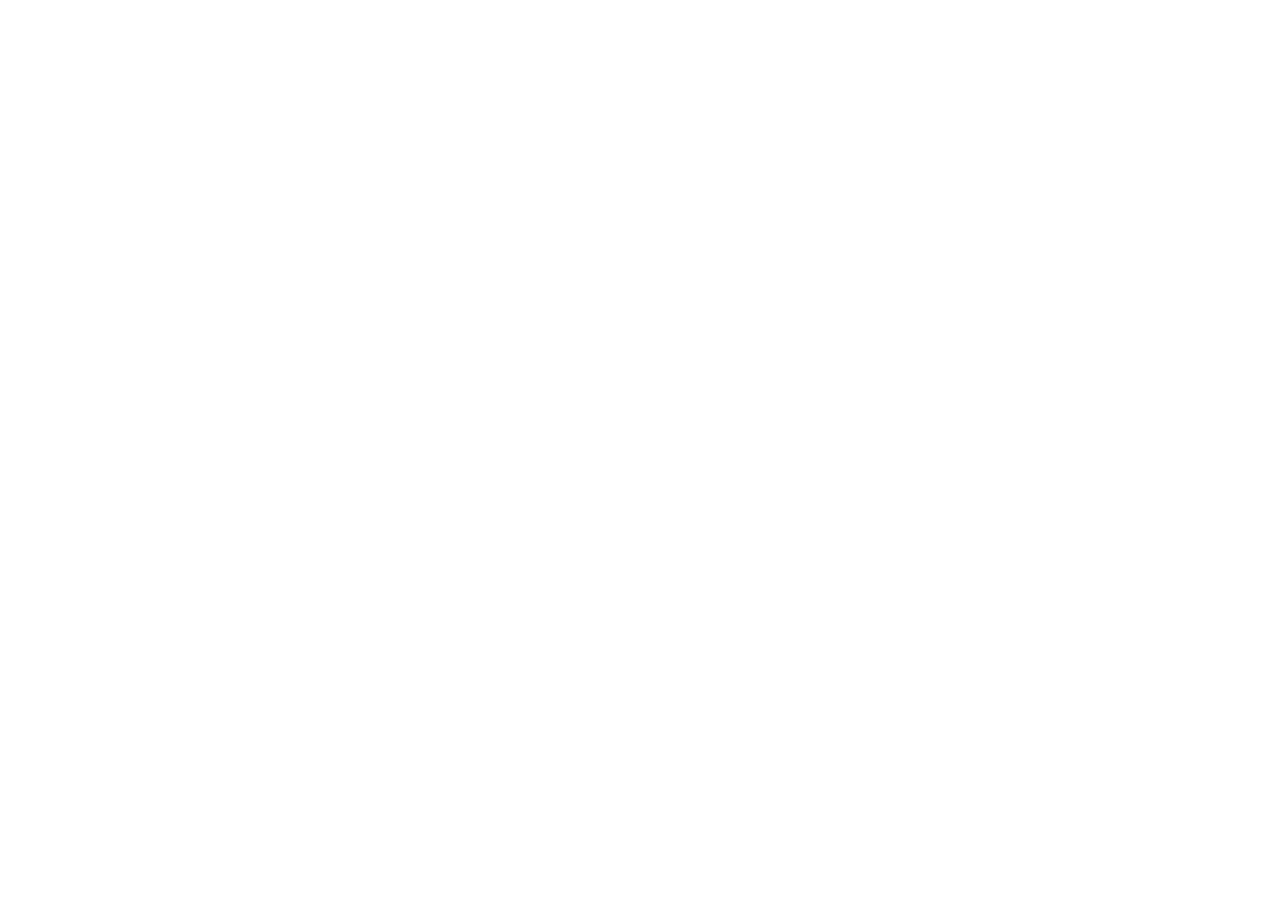
==== commit 30e8fc54: "Update address + telephone" ====
--- a/index.html
+++ b/index.html
@@ -35,14 +35,14 @@
       "url": "https://lcaindustrialsolutions.com",
       "logo": "https://lcaindustrialsolutions.com/logo.svg",
       "image": "https://lcaindustrialsolutions.com/og-image.jpg",
-      "telephone": "+919988111105",
+      "telephone": "+919988111105, +919988111106",
       "email": "info@lcaforyou.com",
       "address": {
         "@type": "PostalAddress",
-        "streetAddress": "St.No.3, 1279, opposite Dhandari Flyover, Dhandari Kalan",
+        "streetAddress": "St.No.3, 1279, Industrial Area - C, Dhandari Kalan",
         "addressLocality": "Ludhiana",
         "addressRegion": "Punjab",
-        "postalCode": "141016",
+        "postalCode": "141014",
         "addressCountry": "IN"
       },
       "geo": {
@@ -87,11 +87,10 @@
       }
     }
     </script>
-    <script type="module" crossorigin src="/assets/index-C50mcUoS.js"></script>
-    <link rel="stylesheet" crossorigin href="/assets/index-Br29cvuX.css">
   </head>
 
   <body>
     <div id="root"></div>
+    <script type="module" src="/src/main.tsx"></script>
   </body>
 </html>
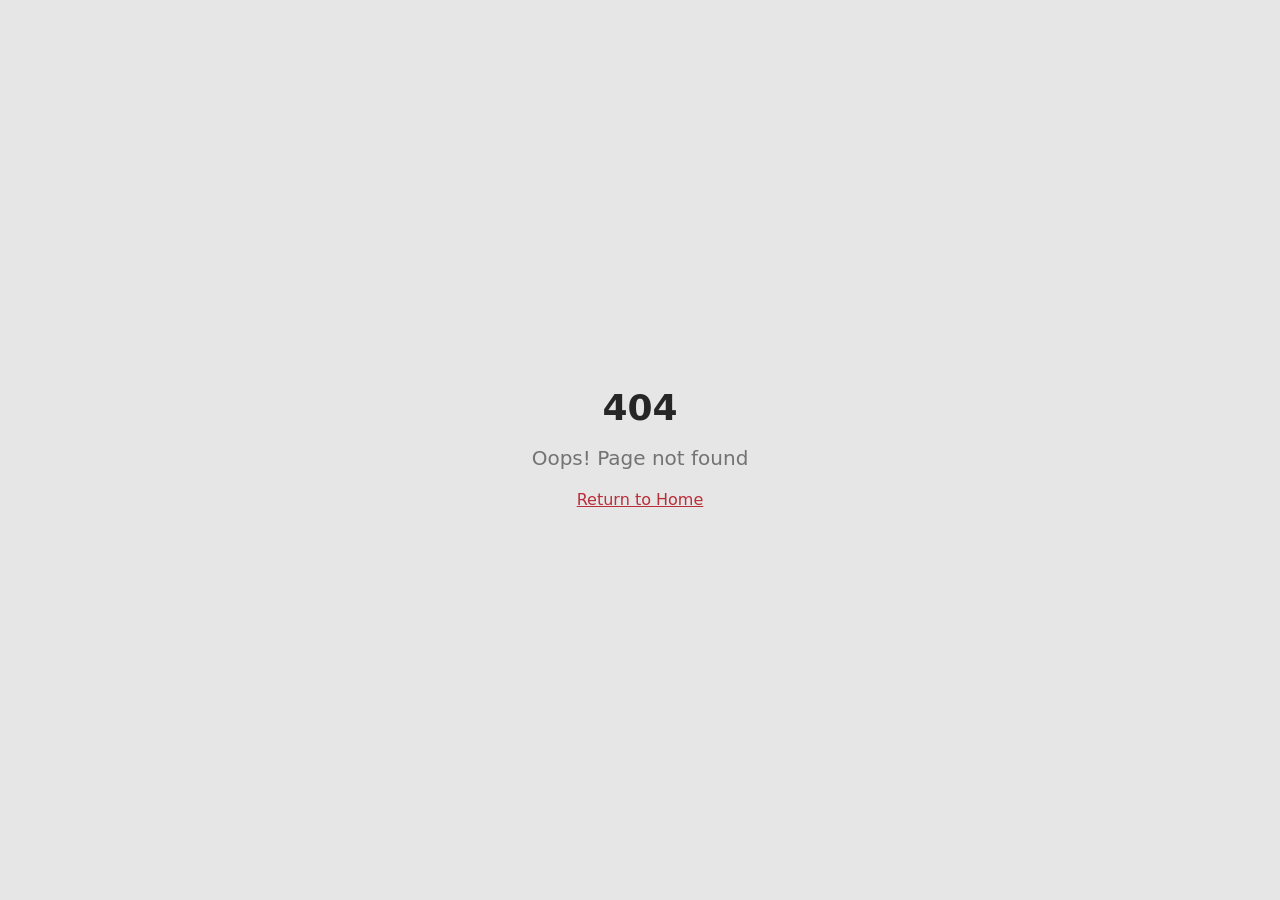
==== commit ee39a3ba: "deploy: 30e8fc542e81fe8f0cf52af61b7f059b7074d8be" ====
--- a/index.html
+++ b/index.html
@@ -87,10 +87,11 @@
       }
     }
     </script>
+    <script type="module" crossorigin src="/assets/index-CEz_RPeh.js"></script>
+    <link rel="stylesheet" crossorigin href="/assets/index-Br29cvuX.css">
   </head>
 
   <body>
     <div id="root"></div>
-    <script type="module" src="/src/main.tsx"></script>
   </body>
 </html>
--- a/assets/index-Br29cvuX.css
+++ b/assets/index-Br29cvuX.css
@@ -0,0 +1 @@
+*,:before,:after{--tw-border-spacing-x: 0;--tw-border-spacing-y: 0;--tw-translate-x: 0;--tw-translate-y: 0;--tw-rotate: 0;--tw-skew-x: 0;--tw-skew-y: 0;--tw-scale-x: 1;--tw-scale-y: 1;--tw-pan-x: ;--tw-pan-y: ;--tw-pinch-zoom: ;--tw-scroll-snap-strictness: proximity;--tw-gradient-from-position: ;--tw-gradient-via-position: ;--tw-gradient-to-position: ;--tw-ordinal: ;--tw-slashed-zero: ;--tw-numeric-figure: ;--tw-numeric-spacing: ;--tw-numeric-fraction: ;--tw-ring-inset: ;--tw-ring-offset-width: 0px;--tw-ring-offset-color: #fff;--tw-ring-color: rgb(59 130 246 / .5);--tw-ring-offset-shadow: 0 0 #0000;--tw-ring-shadow: 0 0 #0000;--tw-shadow: 0 0 #0000;--tw-shadow-colored: 0 0 #0000;--tw-blur: ;--tw-brightness: ;--tw-contrast: ;--tw-grayscale: ;--tw-hue-rotate: ;--tw-invert: ;--tw-saturate: ;--tw-sepia: ;--tw-drop-shadow: ;--tw-backdrop-blur: ;--tw-backdrop-brightness: ;--tw-backdrop-contrast: ;--tw-backdrop-grayscale: ;--tw-backdrop-hue-rotate: ;--tw-backdrop-invert: ;--tw-backdrop-opacity: ;--tw-backdrop-saturate: ;--tw-backdrop-sepia: ;--tw-contain-size: ;--tw-contain-layout: ;--tw-contain-paint: ;--tw-contain-style: }::backdrop{--tw-border-spacing-x: 0;--tw-border-spacing-y: 0;--tw-translate-x: 0;--tw-translate-y: 0;--tw-rotate: 0;--tw-skew-x: 0;--tw-skew-y: 0;--tw-scale-x: 1;--tw-scale-y: 1;--tw-pan-x: ;--tw-pan-y: ;--tw-pinch-zoom: ;--tw-scroll-snap-strictness: proximity;--tw-gradient-from-position: ;--tw-gradient-via-position: ;--tw-gradient-to-position: ;--tw-ordinal: ;--tw-slashed-zero: ;--tw-numeric-figure: ;--tw-numeric-spacing: ;--tw-numeric-fraction: ;--tw-ring-inset: ;--tw-ring-offset-width: 0px;--tw-ring-offset-color: #fff;--tw-ring-color: rgb(59 130 246 / .5);--tw-ring-offset-shadow: 0 0 #0000;--tw-ring-shadow: 0 0 #0000;--tw-shadow: 0 0 #0000;--tw-shadow-colored: 0 0 #0000;--tw-blur: ;--tw-brightness: ;--tw-contrast: ;--tw-grayscale: ;--tw-hue-rotate: ;--tw-invert: ;--tw-saturate: ;--tw-sepia: ;--tw-drop-shadow: ;--tw-backdrop-blur: ;--tw-backdrop-brightness: ;--tw-backdrop-contrast: ;--tw-backdrop-grayscale: ;--tw-backdrop-hue-rotate: ;--tw-backdrop-invert: ;--tw-backdrop-opacity: ;--tw-backdrop-saturate: ;--tw-backdrop-sepia: ;--tw-contain-size: ;--tw-contain-layout: ;--tw-contain-paint: ;--tw-contain-style: }*,:before,:after{box-sizing:border-box;border-width:0;border-style:solid;border-color:#e5e7eb}:before,:after{--tw-content: ""}html,:host{line-height:1.5;-webkit-text-size-adjust:100%;-moz-tab-size:4;-o-tab-size:4;tab-size:4;font-family:ui-sans-serif,system-ui,sans-serif,"Apple Color Emoji","Segoe UI Emoji",Segoe UI Symbol,"Noto Color Emoji";font-feature-settings:normal;font-variation-settings:normal;-webkit-tap-highlight-color:transparent}body{margin:0;line-height:inherit}hr{height:0;color:inherit;border-top-width:1px}abbr:where([title]){-webkit-text-decoration:underline dotted;text-decoration:underline dotted}h1,h2,h3,h4,h5,h6{font-size:inherit;font-weight:inherit}a{color:inherit;text-decoration:inherit}b,strong{font-weight:bolder}code,kbd,samp,pre{font-family:ui-monospace,SFMono-Regular,Menlo,Monaco,Consolas,Liberation Mono,Courier New,monospace;font-feature-settings:normal;font-variation-settings:normal;font-size:1em}small{font-size:80%}sub,sup{font-size:75%;line-height:0;position:relative;vertical-align:baseline}sub{bottom:-.25em}sup{top:-.5em}table{text-indent:0;border-color:inherit;border-collapse:collapse}button,input,optgroup,select,textarea{font-family:inherit;font-feature-settings:inherit;font-variation-settings:inherit;font-size:100%;font-weight:inherit;line-height:inherit;letter-spacing:inherit;color:inherit;margin:0;padding:0}button,select{text-transform:none}button,input:where([type=button]),input:where([type=reset]),input:where([type=submit]){-webkit-appearance:button;background-color:transparent;background-image:none}:-moz-focusring{outline:auto}:-moz-ui-invalid{box-shadow:none}progress{vertical-align:baseline}::-webkit-inner-spin-button,::-webkit-outer-spin-button{height:auto}[type=search]{-webkit-appearance:textfield;outline-offset:-2px}::-webkit-search-decoration{-webkit-appearance:none}::-webkit-file-upload-button{-webkit-appearance:button;font:inherit}summary{display:list-item}blockquote,dl,dd,h1,h2,h3,h4,h5,h6,hr,figure,p,pre{margin:0}fieldset{margin:0;padding:0}legend{padding:0}ol,ul,menu{list-style:none;margin:0;padding:0}dialog{padding:0}textarea{resize:vertical}input::-moz-placeholder,textarea::-moz-placeholder{opacity:1;color:#9ca3af}input::placeholder,textarea::placeholder{opacity:1;color:#9ca3af}button,[role=button]{cursor:pointer}:disabled{cursor:default}img,svg,video,canvas,audio,iframe,embed,object{display:block;vertical-align:middle}img,video{max-width:100%;height:auto}[hidden]:where(:not([hidden=until-found])){display:none}:root{--background: 0 0% 96%;--foreground: 0 0% 15%;--card: 0 0% 100%;--card-foreground: 0 0% 15%;--popover: 0 0% 100%;--popover-foreground: 0 0% 15%;--primary: 355 60% 45%;--primary-foreground: 0 0% 98%;--secondary: 0 0% 92%;--secondary-foreground: 0 0% 15%;--muted: 0 0% 90%;--muted-foreground: 0 0% 45%;--accent: 355 60% 45%;--accent-foreground: 0 0% 100%;--destructive: 0 84.2% 60.2%;--destructive-foreground: 0 0% 98%;--border: 0 0% 85%;--input: 0 0% 88%;--ring: 355 60% 45%;--radius: .75rem;--gradient-hero: linear-gradient(135deg, hsl(0 0% 94%) 0%, hsl(0 0% 96%) 100%);--gradient-section: linear-gradient(180deg, hsl(0 0% 98%) 0%, hsl(0 0% 100%) 100%);--shadow-card: 0 4px 20px -2px hsl(0 0% 0% / .08);--shadow-elevated: 0 10px 40px -10px hsl(0 0% 0% / .12);--sidebar-background: 0 0% 98%;--sidebar-foreground: 240 5.3% 26.1%;--sidebar-primary: 240 5.9% 10%;--sidebar-primary-foreground: 0 0% 98%;--sidebar-accent: 240 4.8% 95.9%;--sidebar-accent-foreground: 240 5.9% 10%;--sidebar-border: 220 13% 91%;--sidebar-ring: 217.2 91.2% 59.8%}.dark{--background: 0 0% 12%;--foreground: 0 0% 95%;--card: 0 0% 15%;--card-foreground: 0 0% 95%;--popover: 0 0% 15%;--popover-foreground: 0 0% 95%;--primary: 355 60% 55%;--primary-foreground: 0 0% 100%;--secondary: 0 0% 18%;--secondary-foreground: 0 0% 95%;--muted: 0 0% 18%;--muted-foreground: 0 0% 65%;--accent: 355 60% 55%;--accent-foreground: 0 0% 100%;--destructive: 0 62.8% 30.6%;--destructive-foreground: 0 0% 98%;--border: 0 0% 22%;--input: 0 0% 22%;--ring: 355 60% 55%;--gradient-hero: linear-gradient(135deg, hsl(0 0% 10%) 0%, hsl(0 0% 14%) 100%);--gradient-section: linear-gradient(180deg, hsl(0 0% 12%) 0%, hsl(0 0% 15%) 100%);--shadow-card: 0 4px 20px -2px hsl(0 0% 0% / .3);--shadow-elevated: 0 10px 40px -10px hsl(0 0% 0% / .5);--sidebar-background: 240 5.9% 10%;--sidebar-foreground: 240 4.8% 95.9%;--sidebar-primary: 224.3 76.3% 48%;--sidebar-primary-foreground: 0 0% 100%;--sidebar-accent: 240 3.7% 15.9%;--sidebar-accent-foreground: 240 4.8% 95.9%;--sidebar-border: 240 3.7% 15.9%;--sidebar-ring: 217.2 91.2% 59.8%}*{border-color:hsl(var(--border))}body{background-color:hsl(var(--background));color:hsl(var(--foreground))}@keyframes float{0%,to{transform:translateY(0)}50%{transform:translateY(-10px)}}@keyframes float-delayed{0%,to{transform:translateY(0)}50%{transform:translateY(-8px)}}@keyframes float-slow{0%,to{transform:translateY(0)}50%{transform:translateY(-6px)}}@keyframes scroll{0%{transform:translate(0)}to{transform:translate(-50%)}}.animate-float{animation:float 3s ease-in-out infinite}.animate-float-delayed{animation:float-delayed 3.5s ease-in-out infinite .5s}.animate-float-slow{animation:float-slow 4s ease-in-out infinite 1s}.animate-scroll{animation:scroll 30s linear infinite}.container{width:100%;margin-right:auto;margin-left:auto;padding-right:2rem;padding-left:2rem}@media (min-width: 1400px){.container{max-width:1400px}}.sr-only{position:absolute;width:1px;height:1px;padding:0;margin:-1px;overflow:hidden;clip:rect(0,0,0,0);white-space:nowrap;border-width:0}.pointer-events-none{pointer-events:none}.pointer-events-auto{pointer-events:auto}.visible{visibility:visible}.invisible{visibility:hidden}.fixed{position:fixed}.absolute{position:absolute}.relative{position:relative}.inset-0{top:0;right:0;bottom:0;left:0}.inset-x-0{left:0;right:0}.inset-y-0{top:0;bottom:0}.-bottom-12{bottom:-3rem}.-left-12{left:-3rem}.-right-12{right:-3rem}.-top-12{top:-3rem}.bottom-0{bottom:0}.bottom-16{bottom:4rem}.bottom-4{bottom:1rem}.left-0{left:0}.left-1{left:.25rem}.left-1\/2{left:50%}.left-1\/4{left:25%}.left-2{left:.5rem}.left-4{left:1rem}.left-\[50\%\]{left:50%}.right-0{right:0}.right-1{right:.25rem}.right-2{right:.5rem}.right-3{right:.75rem}.right-4{right:1rem}.right-8{right:2rem}.top-0{top:0}.top-1\.5{top:.375rem}.top-1\/2{top:50%}.top-12{top:3rem}.top-2{top:.5rem}.top-3\.5{top:.875rem}.top-4{top:1rem}.top-8{top:2rem}.top-\[1px\]{top:1px}.top-\[50\%\]{top:50%}.top-\[60\%\]{top:60%}.top-full{top:100%}.z-10{z-index:10}.z-20{z-index:20}.z-50{z-index:50}.z-\[100\]{z-index:100}.z-\[1\]{z-index:1}.-mx-1{margin-left:-.25rem;margin-right:-.25rem}.mx-2{margin-left:.5rem;margin-right:.5rem}.mx-3\.5{margin-left:.875rem;margin-right:.875rem}.mx-auto{margin-left:auto;margin-right:auto}.my-0\.5{margin-top:.125rem;margin-bottom:.125rem}.my-1{margin-top:.25rem;margin-bottom:.25rem}.-ml-4{margin-left:-1rem}.-mt-4{margin-top:-1rem}.mb-0{margin-bottom:0}.mb-1{margin-bottom:.25rem}.mb-12{margin-bottom:3rem}.mb-16{margin-bottom:4rem}.mb-2{margin-bottom:.5rem}.mb-3{margin-bottom:.75rem}.mb-4{margin-bottom:1rem}.mb-6{margin-bottom:1.5rem}.mb-8{margin-bottom:2rem}.ml-1{margin-left:.25rem}.ml-auto{margin-left:auto}.mr-2{margin-right:.5rem}.mt-0\.5{margin-top:.125rem}.mt-1\.5{margin-top:.375rem}.mt-16{margin-top:4rem}.mt-2{margin-top:.5rem}.mt-24{margin-top:6rem}.mt-4{margin-top:1rem}.mt-6{margin-top:1.5rem}.mt-8{margin-top:2rem}.mt-auto{margin-top:auto}.block{display:block}.inline-block{display:inline-block}.flex{display:flex}.inline-flex{display:inline-flex}.table{display:table}.grid{display:grid}.hidden{display:none}.aspect-square{aspect-ratio:1 / 1}.aspect-video{aspect-ratio:16 / 9}.size-4{width:1rem;height:1rem}.h-1\.5{height:.375rem}.h-10{height:2.5rem}.h-11{height:2.75rem}.h-12{height:3rem}.h-14{height:3.5rem}.h-16{height:4rem}.h-2{height:.5rem}.h-2\.5{height:.625rem}.h-20{height:5rem}.h-3{height:.75rem}.h-3\.5{height:.875rem}.h-4{height:1rem}.h-48{height:12rem}.h-5{height:1.25rem}.h-6{height:1.5rem}.h-7{height:1.75rem}.h-8{height:2rem}.h-9{height:2.25rem}.h-\[1px\]{height:1px}.h-\[var\(--radix-navigation-menu-viewport-height\)\]{height:var(--radix-navigation-menu-viewport-height)}.h-\[var\(--radix-select-trigger-height\)\]{height:var(--radix-select-trigger-height)}.h-auto{height:auto}.h-full{height:100%}.h-px{height:1px}.h-svh{height:100svh}.max-h-96{max-height:24rem}.max-h-\[300px\]{max-height:300px}.max-h-full{max-height:100%}.max-h-screen{max-height:100vh}.min-h-0{min-height:0px}.min-h-\[80px\]{min-height:80px}.min-h-screen{min-height:100vh}.min-h-svh{min-height:100svh}.w-0{width:0px}.w-1{width:.25rem}.w-1\.5{width:.375rem}.w-10{width:2.5rem}.w-11{width:2.75rem}.w-12{width:3rem}.w-14{width:3.5rem}.w-16{width:4rem}.w-2{width:.5rem}.w-2\.5{width:.625rem}.w-3{width:.75rem}.w-3\.5{width:.875rem}.w-3\/4{width:75%}.w-32{width:8rem}.w-4{width:1rem}.w-44{width:11rem}.w-5{width:1.25rem}.w-52{width:13rem}.w-6{width:1.5rem}.w-64{width:16rem}.w-7{width:1.75rem}.w-72{width:18rem}.w-8{width:2rem}.w-9{width:2.25rem}.w-\[--sidebar-width\]{width:var(--sidebar-width)}.w-\[100px\]{width:100px}.w-\[1px\]{width:1px}.w-auto{width:auto}.w-full{width:100%}.w-max{width:-moz-max-content;width:max-content}.w-px{width:1px}.min-w-0{min-width:0px}.min-w-5{min-width:1.25rem}.min-w-\[12rem\]{min-width:12rem}.min-w-\[8rem\]{min-width:8rem}.min-w-\[var\(--radix-select-trigger-width\)\]{min-width:var(--radix-select-trigger-width)}.max-w-2xl{max-width:42rem}.max-w-3xl{max-width:48rem}.max-w-4xl{max-width:56rem}.max-w-5xl{max-width:64rem}.max-w-6xl{max-width:72rem}.max-w-\[--skeleton-width\]{max-width:var(--skeleton-width)}.max-w-full{max-width:100%}.max-w-lg{max-width:32rem}.max-w-max{max-width:-moz-max-content;max-width:max-content}.max-w-md{max-width:28rem}.max-w-none{max-width:none}.max-w-xl{max-width:36rem}.flex-1{flex:1 1 0%}.flex-shrink-0,.shrink-0{flex-shrink:0}.grow{flex-grow:1}.grow-0{flex-grow:0}.basis-full{flex-basis:100%}.caption-bottom{caption-side:bottom}.border-collapse{border-collapse:collapse}.-translate-x-1\/2{--tw-translate-x: -50%;transform:translate(var(--tw-translate-x),var(--tw-translate-y)) rotate(var(--tw-rotate)) skew(var(--tw-skew-x)) skewY(var(--tw-skew-y)) scaleX(var(--tw-scale-x)) scaleY(var(--tw-scale-y))}.-translate-x-px{--tw-translate-x: -1px;transform:translate(var(--tw-translate-x),var(--tw-translate-y)) rotate(var(--tw-rotate)) skew(var(--tw-skew-x)) skewY(var(--tw-skew-y)) scaleX(var(--tw-scale-x)) scaleY(var(--tw-scale-y))}.-translate-y-1\/2{--tw-translate-y: -50%;transform:translate(var(--tw-translate-x),var(--tw-translate-y)) rotate(var(--tw-rotate)) skew(var(--tw-skew-x)) skewY(var(--tw-skew-y)) scaleX(var(--tw-scale-x)) scaleY(var(--tw-scale-y))}.translate-x-\[-50\%\]{--tw-translate-x: -50%;transform:translate(var(--tw-translate-x),var(--tw-translate-y)) rotate(var(--tw-rotate)) skew(var(--tw-skew-x)) skewY(var(--tw-skew-y)) scaleX(var(--tw-scale-x)) scaleY(var(--tw-scale-y))}.translate-x-px{--tw-translate-x: 1px;transform:translate(var(--tw-translate-x),var(--tw-translate-y)) rotate(var(--tw-rotate)) skew(var(--tw-skew-x)) skewY(var(--tw-skew-y)) scaleX(var(--tw-scale-x)) scaleY(var(--tw-scale-y))}.translate-y-\[-50\%\]{--tw-translate-y: -50%;transform:translate(var(--tw-translate-x),var(--tw-translate-y)) rotate(var(--tw-rotate)) skew(var(--tw-skew-x)) skewY(var(--tw-skew-y)) scaleX(var(--tw-scale-x)) scaleY(var(--tw-scale-y))}.-rotate-90{--tw-rotate: -90deg;transform:translate(var(--tw-translate-x),var(--tw-translate-y)) rotate(var(--tw-rotate)) skew(var(--tw-skew-x)) skewY(var(--tw-skew-y)) scaleX(var(--tw-scale-x)) scaleY(var(--tw-scale-y))}.rotate-45{--tw-rotate: 45deg;transform:translate(var(--tw-translate-x),var(--tw-translate-y)) rotate(var(--tw-rotate)) skew(var(--tw-skew-x)) skewY(var(--tw-skew-y)) scaleX(var(--tw-scale-x)) scaleY(var(--tw-scale-y))}.rotate-90{--tw-rotate: 90deg;transform:translate(var(--tw-translate-x),var(--tw-translate-y)) rotate(var(--tw-rotate)) skew(var(--tw-skew-x)) skewY(var(--tw-skew-y)) scaleX(var(--tw-scale-x)) scaleY(var(--tw-scale-y))}.transform{transform:translate(var(--tw-translate-x),var(--tw-translate-y)) rotate(var(--tw-rotate)) skew(var(--tw-skew-x)) skewY(var(--tw-skew-y)) scaleX(var(--tw-scale-x)) scaleY(var(--tw-scale-y))}@keyframes fade-in{0%{opacity:0;transform:translateY(20px)}to{opacity:1;transform:translateY(0)}}.animate-fade-in{animation:fade-in .6s ease-out forwards}@keyframes pulse{50%{opacity:.5}}.animate-pulse{animation:pulse 2s cubic-bezier(.4,0,.6,1) infinite}.cursor-default{cursor:default}.cursor-pointer{cursor:pointer}.touch-none{touch-action:none}.select-none{-webkit-user-select:none;-moz-user-select:none;user-select:none}.list-none{list-style-type:none}.grid-cols-2{grid-template-columns:repeat(2,minmax(0,1fr))}.flex-row{flex-direction:row}.flex-col{flex-direction:column}.flex-col-reverse{flex-direction:column-reverse}.flex-wrap{flex-wrap:wrap}.items-start{align-items:flex-start}.items-end{align-items:flex-end}.items-center{align-items:center}.items-stretch{align-items:stretch}.justify-center{justify-content:center}.justify-between{justify-content:space-between}.justify-around{justify-content:space-around}.gap-0{gap:0px}.gap-1{gap:.25rem}.gap-1\.5{gap:.375rem}.gap-12{gap:3rem}.gap-16{gap:4rem}.gap-2{gap:.5rem}.gap-3{gap:.75rem}.gap-4{gap:1rem}.gap-6{gap:1.5rem}.gap-8{gap:2rem}.space-x-1>:not([hidden])~:not([hidden]){--tw-space-x-reverse: 0;margin-right:calc(.25rem * var(--tw-space-x-reverse));margin-left:calc(.25rem * calc(1 - var(--tw-space-x-reverse)))}.space-x-4>:not([hidden])~:not([hidden]){--tw-space-x-reverse: 0;margin-right:calc(1rem * var(--tw-space-x-reverse));margin-left:calc(1rem * calc(1 - var(--tw-space-x-reverse)))}.space-y-1>:not([hidden])~:not([hidden]){--tw-space-y-reverse: 0;margin-top:calc(.25rem * calc(1 - var(--tw-space-y-reverse)));margin-bottom:calc(.25rem * var(--tw-space-y-reverse))}.space-y-1\.5>:not([hidden])~:not([hidden]){--tw-space-y-reverse: 0;margin-top:calc(.375rem * calc(1 - var(--tw-space-y-reverse)));margin-bottom:calc(.375rem * var(--tw-space-y-reverse))}.space-y-2>:not([hidden])~:not([hidden]){--tw-space-y-reverse: 0;margin-top:calc(.5rem * calc(1 - var(--tw-space-y-reverse)));margin-bottom:calc(.5rem * var(--tw-space-y-reverse))}.space-y-3>:not([hidden])~:not([hidden]){--tw-space-y-reverse: 0;margin-top:calc(.75rem * calc(1 - var(--tw-space-y-reverse)));margin-bottom:calc(.75rem * var(--tw-space-y-reverse))}.space-y-4>:not([hidden])~:not([hidden]){--tw-space-y-reverse: 0;margin-top:calc(1rem * calc(1 - var(--tw-space-y-reverse)));margin-bottom:calc(1rem * var(--tw-space-y-reverse))}.space-y-6>:not([hidden])~:not([hidden]){--tw-space-y-reverse: 0;margin-top:calc(1.5rem * calc(1 - var(--tw-space-y-reverse)));margin-bottom:calc(1.5rem * var(--tw-space-y-reverse))}.overflow-auto{overflow:auto}.overflow-hidden{overflow:hidden}.overflow-y-auto{overflow-y:auto}.overflow-x-hidden{overflow-x:hidden}.whitespace-nowrap{white-space:nowrap}.break-words{overflow-wrap:break-word}.rounded{border-radius:.25rem}.rounded-2xl{border-radius:1rem}.rounded-\[2px\]{border-radius:2px}.rounded-\[inherit\]{border-radius:inherit}.rounded-full{border-radius:9999px}.rounded-lg{border-radius:var(--radius)}.rounded-md{border-radius:calc(var(--radius) - 2px)}.rounded-sm{border-radius:calc(var(--radius) - 4px)}.rounded-xl{border-radius:.75rem}.rounded-b-lg{border-bottom-right-radius:var(--radius);border-bottom-left-radius:var(--radius)}.rounded-t-\[10px\]{border-top-left-radius:10px;border-top-right-radius:10px}.rounded-t-lg{border-top-left-radius:var(--radius);border-top-right-radius:var(--radius)}.rounded-tl-sm{border-top-left-radius:calc(var(--radius) - 4px)}.rounded-tr-lg{border-top-right-radius:var(--radius)}.border{border-width:1px}.border-2{border-width:2px}.border-\[1\.5px\]{border-width:1.5px}.border-y{border-top-width:1px;border-bottom-width:1px}.border-b{border-bottom-width:1px}.border-l{border-left-width:1px}.border-r{border-right-width:1px}.border-t{border-top-width:1px}.border-dashed{border-style:dashed}.border-none{border-style:none}.border-\[--color-border\]{border-color:var(--color-border)}.border-background\/20{border-color:hsl(var(--background) / .2)}.border-border{border-color:hsl(var(--border))}.border-border\/50{border-color:hsl(var(--border) / .5)}.border-destructive{border-color:hsl(var(--destructive))}.border-destructive\/50{border-color:hsl(var(--destructive) / .5)}.border-input{border-color:hsl(var(--input))}.border-primary{border-color:hsl(var(--primary))}.border-primary\/20{border-color:hsl(var(--primary) / .2)}.border-sidebar-border{border-color:hsl(var(--sidebar-border))}.border-transparent{border-color:transparent}.border-l-transparent{border-left-color:transparent}.border-t-transparent{border-top-color:transparent}.bg-\[--color-bg\]{background-color:var(--color-bg)}.bg-accent{background-color:hsl(var(--accent))}.bg-background{background-color:hsl(var(--background))}.bg-background\/10{background-color:hsl(var(--background) / .1)}.bg-background\/95{background-color:hsl(var(--background) / .95)}.bg-black\/80{background-color:#000c}.bg-blue-100{--tw-bg-opacity: 1;background-color:rgb(219 234 254 / var(--tw-bg-opacity, 1))}.bg-blue-500{--tw-bg-opacity: 1;background-color:rgb(59 130 246 / var(--tw-bg-opacity, 1))}.bg-blue-500\/20{background-color:#3b82f633}.bg-border{background-color:hsl(var(--border))}.bg-card{background-color:hsl(var(--card))}.bg-destructive{background-color:hsl(var(--destructive))}.bg-destructive\/20{background-color:hsl(var(--destructive) / .2)}.bg-foreground{background-color:hsl(var(--foreground))}.bg-green-100{--tw-bg-opacity: 1;background-color:rgb(220 252 231 / var(--tw-bg-opacity, 1))}.bg-green-500{--tw-bg-opacity: 1;background-color:rgb(34 197 94 / var(--tw-bg-opacity, 1))}.bg-green-500\/20{background-color:#22c55e33}.bg-muted{background-color:hsl(var(--muted))}.bg-muted\/30{background-color:hsl(var(--muted) / .3)}.bg-muted\/50{background-color:hsl(var(--muted) / .5)}.bg-popover{background-color:hsl(var(--popover))}.bg-primary{background-color:hsl(var(--primary))}.bg-primary-foreground{background-color:hsl(var(--primary-foreground))}.bg-primary-foreground\/10{background-color:hsl(var(--primary-foreground) / .1)}.bg-primary\/10{background-color:hsl(var(--primary) / .1)}.bg-primary\/40{background-color:hsl(var(--primary) / .4)}.bg-primary\/5{background-color:hsl(var(--primary) / .05)}.bg-primary\/50{background-color:hsl(var(--primary) / .5)}.bg-primary\/60{background-color:hsl(var(--primary) / .6)}.bg-primary\/70{background-color:hsl(var(--primary) / .7)}.bg-primary\/80{background-color:hsl(var(--primary) / .8)}.bg-secondary{background-color:hsl(var(--secondary))}.bg-sidebar{background-color:hsl(var(--sidebar-background))}.bg-sidebar-border{background-color:hsl(var(--sidebar-border))}.bg-transparent{background-color:transparent}.bg-gradient-hero{background-image:var(--gradient-hero)}.bg-gradient-section{background-image:var(--gradient-section)}.bg-gradient-to-br{background-image:linear-gradient(to bottom right,var(--tw-gradient-stops))}.bg-gradient-to-r{background-image:linear-gradient(to right,var(--tw-gradient-stops))}.bg-gradient-to-t{background-image:linear-gradient(to top,var(--tw-gradient-stops))}.from-blue-50{--tw-gradient-from: #eff6ff var(--tw-gradient-from-position);--tw-gradient-to: rgb(239 246 255 / 0) var(--tw-gradient-to-position);--tw-gradient-stops: var(--tw-gradient-from), var(--tw-gradient-to)}.from-card\/90{--tw-gradient-from: hsl(var(--card) / .9) var(--tw-gradient-from-position);--tw-gradient-to: hsl(var(--card) / 0) var(--tw-gradient-to-position);--tw-gradient-stops: var(--tw-gradient-from), var(--tw-gradient-to)}.from-green-50{--tw-gradient-from: #f0fdf4 var(--tw-gradient-from-position);--tw-gradient-to: rgb(240 253 244 / 0) var(--tw-gradient-to-position);--tw-gradient-stops: var(--tw-gradient-from), var(--tw-gradient-to)}.from-primary\/10{--tw-gradient-from: hsl(var(--primary) / .1) var(--tw-gradient-from-position);--tw-gradient-to: hsl(var(--primary) / 0) var(--tw-gradient-to-position);--tw-gradient-stops: var(--tw-gradient-from), var(--tw-gradient-to)}.to-blue-100{--tw-gradient-to: #dbeafe var(--tw-gradient-to-position)}.to-emerald-100{--tw-gradient-to: #d1fae5 var(--tw-gradient-to-position)}.to-primary\/5{--tw-gradient-to: hsl(var(--primary) / .05) var(--tw-gradient-to-position)}.to-transparent{--tw-gradient-to: transparent var(--tw-gradient-to-position)}.fill-current{fill:currentColor}.stroke-muted{stroke:hsl(var(--muted))}.stroke-primary{stroke:hsl(var(--primary))}.object-contain{-o-object-fit:contain;object-fit:contain}.object-cover{-o-object-fit:cover;object-fit:cover}.p-0{padding:0}.p-1{padding:.25rem}.p-2{padding:.5rem}.p-3{padding:.75rem}.p-4{padding:1rem}.p-6{padding:1.5rem}.p-8{padding:2rem}.p-\[1px\]{padding:1px}.px-1{padding-left:.25rem;padding-right:.25rem}.px-10{padding-left:2.5rem;padding-right:2.5rem}.px-2{padding-left:.5rem;padding-right:.5rem}.px-2\.5{padding-left:.625rem;padding-right:.625rem}.px-3{padding-left:.75rem;padding-right:.75rem}.px-4{padding-left:1rem;padding-right:1rem}.px-5{padding-left:1.25rem;padding-right:1.25rem}.px-8{padding-left:2rem;padding-right:2rem}.py-0\.5{padding-top:.125rem;padding-bottom:.125rem}.py-1{padding-top:.25rem;padding-bottom:.25rem}.py-1\.5{padding-top:.375rem;padding-bottom:.375rem}.py-12{padding-top:3rem;padding-bottom:3rem}.py-16{padding-top:4rem;padding-bottom:4rem}.py-2{padding-top:.5rem;padding-bottom:.5rem}.py-20{padding-top:5rem;padding-bottom:5rem}.py-3{padding-top:.75rem;padding-bottom:.75rem}.py-4{padding-top:1rem;padding-bottom:1rem}.py-6{padding-top:1.5rem;padding-bottom:1.5rem}.pb-1{padding-bottom:.25rem}.pb-3{padding-bottom:.75rem}.pb-4{padding-bottom:1rem}.pl-2\.5{padding-left:.625rem}.pl-4{padding-left:1rem}.pl-8{padding-left:2rem}.pr-2{padding-right:.5rem}.pr-2\.5{padding-right:.625rem}.pr-8{padding-right:2rem}.pt-0{padding-top:0}.pt-1{padding-top:.25rem}.pt-20{padding-top:5rem}.pt-3{padding-top:.75rem}.pt-32{padding-top:8rem}.pt-4{padding-top:1rem}.pt-6{padding-top:1.5rem}.pt-8{padding-top:2rem}.text-left{text-align:left}.text-center{text-align:center}.align-middle{vertical-align:middle}.font-mono{font-family:ui-monospace,SFMono-Regular,Menlo,Monaco,Consolas,Liberation Mono,Courier New,monospace}.text-2xl{font-size:1.5rem;line-height:2rem}.text-3xl{font-size:1.875rem;line-height:2.25rem}.text-4xl{font-size:2.25rem;line-height:2.5rem}.text-5xl{font-size:3rem;line-height:1}.text-\[0\.8rem\]{font-size:.8rem}.text-base{font-size:1rem;line-height:1.5rem}.text-lg{font-size:1.125rem;line-height:1.75rem}.text-sm{font-size:.875rem;line-height:1.25rem}.text-xl{font-size:1.25rem;line-height:1.75rem}.text-xs{font-size:.75rem;line-height:1rem}.font-bold{font-weight:700}.font-medium{font-weight:500}.font-normal{font-weight:400}.font-semibold{font-weight:600}.italic{font-style:italic}.tabular-nums{--tw-numeric-spacing: tabular-nums;font-variant-numeric:var(--tw-ordinal) var(--tw-slashed-zero) var(--tw-numeric-figure) var(--tw-numeric-spacing) var(--tw-numeric-fraction)}.leading-none{line-height:1}.leading-relaxed{line-height:1.625}.leading-tight{line-height:1.25}.tracking-tight{letter-spacing:-.025em}.tracking-widest{letter-spacing:.1em}.text-accent-foreground{color:hsl(var(--accent-foreground))}.text-background{color:hsl(var(--background))}.text-background\/50{color:hsl(var(--background) / .5)}.text-background\/70{color:hsl(var(--background) / .7)}.text-blue-600{--tw-text-opacity: 1;color:rgb(37 99 235 / var(--tw-text-opacity, 1))}.text-blue-700{--tw-text-opacity: 1;color:rgb(29 78 216 / var(--tw-text-opacity, 1))}.text-card-foreground{color:hsl(var(--card-foreground))}.text-current{color:currentColor}.text-destructive{color:hsl(var(--destructive))}.text-destructive-foreground{color:hsl(var(--destructive-foreground))}.text-foreground{color:hsl(var(--foreground))}.text-foreground\/50{color:hsl(var(--foreground) / .5)}.text-gray-700{--tw-text-opacity: 1;color:rgb(55 65 81 / var(--tw-text-opacity, 1))}.text-gray-900{--tw-text-opacity: 1;color:rgb(17 24 39 / var(--tw-text-opacity, 1))}.text-green-500{--tw-text-opacity: 1;color:rgb(34 197 94 / var(--tw-text-opacity, 1))}.text-green-600{--tw-text-opacity: 1;color:rgb(22 163 74 / var(--tw-text-opacity, 1))}.text-green-700{--tw-text-opacity: 1;color:rgb(21 128 61 / var(--tw-text-opacity, 1))}.text-muted-foreground{color:hsl(var(--muted-foreground))}.text-orange-600{--tw-text-opacity: 1;color:rgb(234 88 12 / var(--tw-text-opacity, 1))}.text-popover-foreground{color:hsl(var(--popover-foreground))}.text-primary{color:hsl(var(--primary))}.text-primary-foreground{color:hsl(var(--primary-foreground))}.text-primary-foreground\/80{color:hsl(var(--primary-foreground) / .8)}.text-primary-foreground\/90{color:hsl(var(--primary-foreground) / .9)}.text-purple-600{--tw-text-opacity: 1;color:rgb(147 51 234 / var(--tw-text-opacity, 1))}.text-secondary-foreground{color:hsl(var(--secondary-foreground))}.text-sidebar-foreground{color:hsl(var(--sidebar-foreground))}.text-sidebar-foreground\/70{color:hsl(var(--sidebar-foreground) / .7)}.text-yellow-600{--tw-text-opacity: 1;color:rgb(202 138 4 / var(--tw-text-opacity, 1))}.underline{text-decoration-line:underline}.underline-offset-4{text-underline-offset:4px}.opacity-0{opacity:0}.opacity-50{opacity:.5}.opacity-60{opacity:.6}.opacity-70{opacity:.7}.opacity-90{opacity:.9}.shadow-\[0_0_0_1px_hsl\(var\(--sidebar-border\)\)\]{--tw-shadow: 0 0 0 1px hsl(var(--sidebar-border));--tw-shadow-colored: 0 0 0 1px var(--tw-shadow-color);box-shadow:var(--tw-ring-offset-shadow, 0 0 #0000),var(--tw-ring-shadow, 0 0 #0000),var(--tw-shadow)}.shadow-card{--tw-shadow: var(--shadow-card);--tw-shadow-colored: var(--shadow-card);box-shadow:var(--tw-ring-offset-shadow, 0 0 #0000),var(--tw-ring-shadow, 0 0 #0000),var(--tw-shadow)}.shadow-elevated{--tw-shadow: var(--shadow-elevated);--tw-shadow-colored: var(--shadow-elevated);box-shadow:var(--tw-ring-offset-shadow, 0 0 #0000),var(--tw-ring-shadow, 0 0 #0000),var(--tw-shadow)}.shadow-lg{--tw-shadow: 0 10px 15px -3px rgb(0 0 0 / .1), 0 4px 6px -4px rgb(0 0 0 / .1);--tw-shadow-colored: 0 10px 15px -3px var(--tw-shadow-color), 0 4px 6px -4px var(--tw-shadow-color);box-shadow:var(--tw-ring-offset-shadow, 0 0 #0000),var(--tw-ring-shadow, 0 0 #0000),var(--tw-shadow)}.shadow-md{--tw-shadow: 0 4px 6px -1px rgb(0 0 0 / .1), 0 2px 4px -2px rgb(0 0 0 / .1);--tw-shadow-colored: 0 4px 6px -1px var(--tw-shadow-color), 0 2px 4px -2px var(--tw-shadow-color);box-shadow:var(--tw-ring-offset-shadow, 0 0 #0000),var(--tw-ring-shadow, 0 0 #0000),var(--tw-shadow)}.shadow-none{--tw-shadow: 0 0 #0000;--tw-shadow-colored: 0 0 #0000;box-shadow:var(--tw-ring-offset-shadow, 0 0 #0000),var(--tw-ring-shadow, 0 0 #0000),var(--tw-shadow)}.shadow-sm{--tw-shadow: 0 1px 2px 0 rgb(0 0 0 / .05);--tw-shadow-colored: 0 1px 2px 0 var(--tw-shadow-color);box-shadow:var(--tw-ring-offset-shadow, 0 0 #0000),var(--tw-ring-shadow, 0 0 #0000),var(--tw-shadow)}.shadow-xl{--tw-shadow: 0 20px 25px -5px rgb(0 0 0 / .1), 0 8px 10px -6px rgb(0 0 0 / .1);--tw-shadow-colored: 0 20px 25px -5px var(--tw-shadow-color), 0 8px 10px -6px var(--tw-shadow-color);box-shadow:var(--tw-ring-offset-shadow, 0 0 #0000),var(--tw-ring-shadow, 0 0 #0000),var(--tw-shadow)}.shadow-card{--tw-shadow-color: hsl(var(--card));--tw-shadow: var(--tw-shadow-colored)}.outline-none{outline:2px solid transparent;outline-offset:2px}.outline{outline-style:solid}.ring-0{--tw-ring-offset-shadow: var(--tw-ring-inset) 0 0 0 var(--tw-ring-offset-width) var(--tw-ring-offset-color);--tw-ring-shadow: var(--tw-ring-inset) 0 0 0 calc(0px + var(--tw-ring-offset-width)) var(--tw-ring-color);box-shadow:var(--tw-ring-offset-shadow),var(--tw-ring-shadow),var(--tw-shadow, 0 0 #0000)}.ring-2{--tw-ring-offset-shadow: var(--tw-ring-inset) 0 0 0 var(--tw-ring-offset-width) var(--tw-ring-offset-color);--tw-ring-shadow: var(--tw-ring-inset) 0 0 0 calc(2px + var(--tw-ring-offset-width)) var(--tw-ring-color);box-shadow:var(--tw-ring-offset-shadow),var(--tw-ring-shadow),var(--tw-shadow, 0 0 #0000)}.ring-ring{--tw-ring-color: hsl(var(--ring))}.ring-sidebar-ring{--tw-ring-color: hsl(var(--sidebar-ring))}.ring-offset-background{--tw-ring-offset-color: hsl(var(--background))}.drop-shadow-2xl{--tw-drop-shadow: drop-shadow(0 25px 25px rgb(0 0 0 / .15));filter:var(--tw-blur) var(--tw-brightness) var(--tw-contrast) var(--tw-grayscale) var(--tw-hue-rotate) var(--tw-invert) var(--tw-saturate) var(--tw-sepia) var(--tw-drop-shadow)}.grayscale{--tw-grayscale: grayscale(100%);filter:var(--tw-blur) var(--tw-brightness) var(--tw-contrast) var(--tw-grayscale) var(--tw-hue-rotate) var(--tw-invert) var(--tw-saturate) var(--tw-sepia) var(--tw-drop-shadow)}.filter{filter:var(--tw-blur) var(--tw-brightness) var(--tw-contrast) var(--tw-grayscale) var(--tw-hue-rotate) var(--tw-invert) var(--tw-saturate) var(--tw-sepia) var(--tw-drop-shadow)}.backdrop-blur-sm{--tw-backdrop-blur: blur(4px);-webkit-backdrop-filter:var(--tw-backdrop-blur) var(--tw-backdrop-brightness) var(--tw-backdrop-contrast) var(--tw-backdrop-grayscale) var(--tw-backdrop-hue-rotate) var(--tw-backdrop-invert) var(--tw-backdrop-opacity) var(--tw-backdrop-saturate) var(--tw-backdrop-sepia);backdrop-filter:var(--tw-backdrop-blur) var(--tw-backdrop-brightness) var(--tw-backdrop-contrast) var(--tw-backdrop-grayscale) var(--tw-backdrop-hue-rotate) var(--tw-backdrop-invert) var(--tw-backdrop-opacity) var(--tw-backdrop-saturate) var(--tw-backdrop-sepia)}.transition{transition-property:color,background-color,border-color,text-decoration-color,fill,stroke,opacity,box-shadow,transform,filter,-webkit-backdrop-filter;transition-property:color,background-color,border-color,text-decoration-color,fill,stroke,opacity,box-shadow,transform,filter,backdrop-filter;transition-property:color,background-color,border-color,text-decoration-color,fill,stroke,opacity,box-shadow,transform,filter,backdrop-filter,-webkit-backdrop-filter;transition-timing-function:cubic-bezier(.4,0,.2,1);transition-duration:.15s}.transition-\[left\,right\,width\]{transition-property:left,right,width;transition-timing-function:cubic-bezier(.4,0,.2,1);transition-duration:.15s}.transition-\[margin\,opa\]{transition-property:margin,opa;transition-timing-function:cubic-bezier(.4,0,.2,1);transition-duration:.15s}.transition-\[width\,height\,padding\]{transition-property:width,height,padding;transition-timing-function:cubic-bezier(.4,0,.2,1);transition-duration:.15s}.transition-\[width\]{transition-property:width;transition-timing-function:cubic-bezier(.4,0,.2,1);transition-duration:.15s}.transition-all{transition-property:all;transition-timing-function:cubic-bezier(.4,0,.2,1);transition-duration:.15s}.transition-colors{transition-property:color,background-color,border-color,text-decoration-color,fill,stroke;transition-timing-function:cubic-bezier(.4,0,.2,1);transition-duration:.15s}.transition-opacity{transition-property:opacity;transition-timing-function:cubic-bezier(.4,0,.2,1);transition-duration:.15s}.transition-transform{transition-property:transform;transition-timing-function:cubic-bezier(.4,0,.2,1);transition-duration:.15s}.duration-1000{transition-duration:1s}.duration-200{transition-duration:.2s}.duration-300{transition-duration:.3s}.duration-500{transition-duration:.5s}.ease-in-out{transition-timing-function:cubic-bezier(.4,0,.2,1)}.ease-linear{transition-timing-function:linear}@keyframes enter{0%{opacity:var(--tw-enter-opacity, 1);transform:translate3d(var(--tw-enter-translate-x, 0),var(--tw-enter-translate-y, 0),0) scale3d(var(--tw-enter-scale, 1),var(--tw-enter-scale, 1),var(--tw-enter-scale, 1)) rotate(var(--tw-enter-rotate, 0))}}@keyframes exit{to{opacity:var(--tw-exit-opacity, 1);transform:translate3d(var(--tw-exit-translate-x, 0),var(--tw-exit-translate-y, 0),0) scale3d(var(--tw-exit-scale, 1),var(--tw-exit-scale, 1),var(--tw-exit-scale, 1)) rotate(var(--tw-exit-rotate, 0))}}.animate-in{animation-name:enter;animation-duration:.15s;--tw-enter-opacity: initial;--tw-enter-scale: initial;--tw-enter-rotate: initial;--tw-enter-translate-x: initial;--tw-enter-translate-y: initial}.fade-in-0{--tw-enter-opacity: 0}.fade-in-80{--tw-enter-opacity: .8}.zoom-in-95{--tw-enter-scale: .95}.duration-1000{animation-duration:1s}.duration-200{animation-duration:.2s}.duration-300{animation-duration:.3s}.duration-500{animation-duration:.5s}.ease-in-out{animation-timing-function:cubic-bezier(.4,0,.2,1)}.ease-linear{animation-timing-function:linear}.file\:border-0::file-selector-button{border-width:0px}.file\:bg-transparent::file-selector-button{background-color:transparent}.file\:text-sm::file-selector-button{font-size:.875rem;line-height:1.25rem}.file\:font-medium::file-selector-button{font-weight:500}.file\:text-foreground::file-selector-button{color:hsl(var(--foreground))}.placeholder\:text-muted-foreground::-moz-placeholder{color:hsl(var(--muted-foreground))}.placeholder\:text-muted-foreground::placeholder{color:hsl(var(--muted-foreground))}.after\:absolute:after{content:var(--tw-content);position:absolute}.after\:-inset-2:after{content:var(--tw-content);top:-.5rem;right:-.5rem;bottom:-.5rem;left:-.5rem}.after\:inset-y-0:after{content:var(--tw-content);top:0;bottom:0}.after\:left-1\/2:after{content:var(--tw-content);left:50%}.after\:w-1:after{content:var(--tw-content);width:.25rem}.after\:w-\[2px\]:after{content:var(--tw-content);width:2px}.after\:-translate-x-1\/2:after{content:var(--tw-content);--tw-translate-x: -50%;transform:translate(var(--tw-translate-x),var(--tw-translate-y)) rotate(var(--tw-rotate)) skew(var(--tw-skew-x)) skewY(var(--tw-skew-y)) scaleX(var(--tw-scale-x)) scaleY(var(--tw-scale-y))}.first\:rounded-l-md:first-child{border-top-left-radius:calc(var(--radius) - 2px);border-bottom-left-radius:calc(var(--radius) - 2px)}.first\:border-l:first-child{border-left-width:1px}.last\:rounded-r-md:last-child{border-top-right-radius:calc(var(--radius) - 2px);border-bottom-right-radius:calc(var(--radius) - 2px)}.focus-within\:relative:focus-within{position:relative}.focus-within\:z-20:focus-within{z-index:20}.hover\:scale-105:hover{--tw-scale-x: 1.05;--tw-scale-y: 1.05;transform:translate(var(--tw-translate-x),var(--tw-translate-y)) rotate(var(--tw-rotate)) skew(var(--tw-skew-x)) skewY(var(--tw-skew-y)) scaleX(var(--tw-scale-x)) scaleY(var(--tw-scale-y))}.hover\:bg-accent:hover{background-color:hsl(var(--accent))}.hover\:bg-background\/90:hover{background-color:hsl(var(--background) / .9)}.hover\:bg-destructive\/80:hover{background-color:hsl(var(--destructive) / .8)}.hover\:bg-destructive\/90:hover{background-color:hsl(var(--destructive) / .9)}.hover\:bg-muted:hover{background-color:hsl(var(--muted))}.hover\:bg-muted\/50:hover{background-color:hsl(var(--muted) / .5)}.hover\:bg-muted\/80:hover{background-color:hsl(var(--muted) / .8)}.hover\:bg-primary:hover{background-color:hsl(var(--primary))}.hover\:bg-primary\/80:hover{background-color:hsl(var(--primary) / .8)}.hover\:bg-primary\/90:hover{background-color:hsl(var(--primary) / .9)}.hover\:bg-secondary:hover{background-color:hsl(var(--secondary))}.hover\:bg-secondary\/80:hover{background-color:hsl(var(--secondary) / .8)}.hover\:bg-sidebar-accent:hover{background-color:hsl(var(--sidebar-accent))}.hover\:text-accent-foreground:hover{color:hsl(var(--accent-foreground))}.hover\:text-foreground:hover{color:hsl(var(--foreground))}.hover\:text-muted-foreground:hover{color:hsl(var(--muted-foreground))}.hover\:text-primary:hover{color:hsl(var(--primary))}.hover\:text-primary-foreground:hover{color:hsl(var(--primary-foreground))}.hover\:text-primary\/90:hover{color:hsl(var(--primary) / .9)}.hover\:text-sidebar-accent-foreground:hover{color:hsl(var(--sidebar-accent-foreground))}.hover\:underline:hover{text-decoration-line:underline}.hover\:opacity-100:hover{opacity:1}.hover\:shadow-\[0_0_0_1px_hsl\(var\(--sidebar-accent\)\)\]:hover{--tw-shadow: 0 0 0 1px hsl(var(--sidebar-accent));--tw-shadow-colored: 0 0 0 1px var(--tw-shadow-color);box-shadow:var(--tw-ring-offset-shadow, 0 0 #0000),var(--tw-ring-shadow, 0 0 #0000),var(--tw-shadow)}.hover\:shadow-elevated:hover{--tw-shadow: var(--shadow-elevated);--tw-shadow-colored: var(--shadow-elevated);box-shadow:var(--tw-ring-offset-shadow, 0 0 #0000),var(--tw-ring-shadow, 0 0 #0000),var(--tw-shadow)}.hover\:grayscale-0:hover{--tw-grayscale: grayscale(0);filter:var(--tw-blur) var(--tw-brightness) var(--tw-contrast) var(--tw-grayscale) var(--tw-hue-rotate) var(--tw-invert) var(--tw-saturate) var(--tw-sepia) var(--tw-drop-shadow)}.hover\:after\:bg-sidebar-border:hover:after{content:var(--tw-content);background-color:hsl(var(--sidebar-border))}.focus\:bg-accent:focus{background-color:hsl(var(--accent))}.focus\:bg-primary:focus{background-color:hsl(var(--primary))}.focus\:text-accent-foreground:focus{color:hsl(var(--accent-foreground))}.focus\:text-primary-foreground:focus{color:hsl(var(--primary-foreground))}.focus\:opacity-100:focus{opacity:1}.focus\:outline-none:focus{outline:2px solid transparent;outline-offset:2px}.focus\:ring-2:focus{--tw-ring-offset-shadow: var(--tw-ring-inset) 0 0 0 var(--tw-ring-offset-width) var(--tw-ring-offset-color);--tw-ring-shadow: var(--tw-ring-inset) 0 0 0 calc(2px + var(--tw-ring-offset-width)) var(--tw-ring-color);box-shadow:var(--tw-ring-offset-shadow),var(--tw-ring-shadow),var(--tw-shadow, 0 0 #0000)}.focus\:ring-ring:focus{--tw-ring-color: hsl(var(--ring))}.focus\:ring-offset-2:focus{--tw-ring-offset-width: 2px}.focus-visible\:outline-none:focus-visible{outline:2px solid transparent;outline-offset:2px}.focus-visible\:ring-1:focus-visible{--tw-ring-offset-shadow: var(--tw-ring-inset) 0 0 0 var(--tw-ring-offset-width) var(--tw-ring-offset-color);--tw-ring-shadow: var(--tw-ring-inset) 0 0 0 calc(1px + var(--tw-ring-offset-width)) var(--tw-ring-color);box-shadow:var(--tw-ring-offset-shadow),var(--tw-ring-shadow),var(--tw-shadow, 0 0 #0000)}.focus-visible\:ring-2:focus-visible{--tw-ring-offset-shadow: var(--tw-ring-inset) 0 0 0 var(--tw-ring-offset-width) var(--tw-ring-offset-color);--tw-ring-shadow: var(--tw-ring-inset) 0 0 0 calc(2px + var(--tw-ring-offset-width)) var(--tw-ring-color);box-shadow:var(--tw-ring-offset-shadow),var(--tw-ring-shadow),var(--tw-shadow, 0 0 #0000)}.focus-visible\:ring-ring:focus-visible{--tw-ring-color: hsl(var(--ring))}.focus-visible\:ring-sidebar-ring:focus-visible{--tw-ring-color: hsl(var(--sidebar-ring))}.focus-visible\:ring-offset-1:focus-visible{--tw-ring-offset-width: 1px}.focus-visible\:ring-offset-2:focus-visible{--tw-ring-offset-width: 2px}.focus-visible\:ring-offset-background:focus-visible{--tw-ring-offset-color: hsl(var(--background))}.active\:bg-sidebar-accent:active{background-color:hsl(var(--sidebar-accent))}.active\:text-sidebar-accent-foreground:active{color:hsl(var(--sidebar-accent-foreground))}.disabled\:pointer-events-none:disabled{pointer-events:none}.disabled\:cursor-not-allowed:disabled{cursor:not-allowed}.disabled\:opacity-50:disabled{opacity:.5}.group\/menu-item:focus-within .group-focus-within\/menu-item\:opacity-100{opacity:1}.group:hover .group-hover\:scale-110{--tw-scale-x: 1.1;--tw-scale-y: 1.1;transform:translate(var(--tw-translate-x),var(--tw-translate-y)) rotate(var(--tw-rotate)) skew(var(--tw-skew-x)) skewY(var(--tw-skew-y)) scaleX(var(--tw-scale-x)) scaleY(var(--tw-scale-y))}.group:hover .group-hover\:bg-primary\/20{background-color:hsl(var(--primary) / .2)}.group\/menu-item:hover .group-hover\/menu-item\:opacity-100,.group:hover .group-hover\:opacity-100{opacity:1}.group.destructive .group-\[\.destructive\]\:border-muted\/40{border-color:hsl(var(--muted) / .4)}.group.toaster .group-\[\.toaster\]\:border-border{border-color:hsl(var(--border))}.group.toast .group-\[\.toast\]\:bg-muted{background-color:hsl(var(--muted))}.group.toast .group-\[\.toast\]\:bg-primary{background-color:hsl(var(--primary))}.group.toaster .group-\[\.toaster\]\:bg-background{background-color:hsl(var(--background))}.group.destructive .group-\[\.destructive\]\:text-red-300{--tw-text-opacity: 1;color:rgb(252 165 165 / var(--tw-text-opacity, 1))}.group.toast .group-\[\.toast\]\:text-muted-foreground{color:hsl(var(--muted-foreground))}.group.toast .group-\[\.toast\]\:text-primary-foreground{color:hsl(var(--primary-foreground))}.group.toaster .group-\[\.toaster\]\:text-foreground{color:hsl(var(--foreground))}.group.toaster .group-\[\.toaster\]\:shadow-lg{--tw-shadow: 0 10px 15px -3px rgb(0 0 0 / .1), 0 4px 6px -4px rgb(0 0 0 / .1);--tw-shadow-colored: 0 10px 15px -3px var(--tw-shadow-color), 0 4px 6px -4px var(--tw-shadow-color);box-shadow:var(--tw-ring-offset-shadow, 0 0 #0000),var(--tw-ring-shadow, 0 0 #0000),var(--tw-shadow)}.group.destructive .group-\[\.destructive\]\:hover\:border-destructive\/30:hover{border-color:hsl(var(--destructive) / .3)}.group.destructive .group-\[\.destructive\]\:hover\:bg-destructive:hover{background-color:hsl(var(--destructive))}.group.destructive .group-\[\.destructive\]\:hover\:text-destructive-foreground:hover{color:hsl(var(--destructive-foreground))}.group.destructive .group-\[\.destructive\]\:hover\:text-red-50:hover{--tw-text-opacity: 1;color:rgb(254 242 242 / var(--tw-text-opacity, 1))}.group.destructive .group-\[\.destructive\]\:focus\:ring-destructive:focus{--tw-ring-color: hsl(var(--destructive))}.group.destructive .group-\[\.destructive\]\:focus\:ring-red-400:focus{--tw-ring-opacity: 1;--tw-ring-color: rgb(248 113 113 / var(--tw-ring-opacity, 1))}.group.destructive .group-\[\.destructive\]\:focus\:ring-offset-red-600:focus{--tw-ring-offset-color: #dc2626}.peer\/menu-button:hover~.peer-hover\/menu-button\:text-sidebar-accent-foreground{color:hsl(var(--sidebar-accent-foreground))}.peer:disabled~.peer-disabled\:cursor-not-allowed{cursor:not-allowed}.peer:disabled~.peer-disabled\:opacity-70{opacity:.7}.has-\[\[data-variant\=inset\]\]\:bg-sidebar:has([data-variant=inset]){background-color:hsl(var(--sidebar-background))}.has-\[\:disabled\]\:opacity-50:has(:disabled){opacity:.5}.group\/menu-item:has([data-sidebar=menu-action]) .group-has-\[\[data-sidebar\=menu-action\]\]\/menu-item\:pr-8{padding-right:2rem}.aria-disabled\:pointer-events-none[aria-disabled=true]{pointer-events:none}.aria-disabled\:opacity-50[aria-disabled=true]{opacity:.5}.aria-selected\:bg-accent[aria-selected=true]{background-color:hsl(var(--accent))}.aria-selected\:bg-accent\/50[aria-selected=true]{background-color:hsl(var(--accent) / .5)}.aria-selected\:text-accent-foreground[aria-selected=true]{color:hsl(var(--accent-foreground))}.aria-selected\:text-muted-foreground[aria-selected=true]{color:hsl(var(--muted-foreground))}.aria-selected\:opacity-100[aria-selected=true]{opacity:1}.aria-selected\:opacity-30[aria-selected=true]{opacity:.3}.data-\[disabled\=true\]\:pointer-events-none[data-disabled=true],.data-\[disabled\]\:pointer-events-none[data-disabled]{pointer-events:none}.data-\[panel-group-direction\=vertical\]\:h-px[data-panel-group-direction=vertical]{height:1px}.data-\[panel-group-direction\=vertical\]\:w-full[data-panel-group-direction=vertical]{width:100%}.data-\[side\=bottom\]\:translate-y-1[data-side=bottom]{--tw-translate-y: .25rem;transform:translate(var(--tw-translate-x),var(--tw-translate-y)) rotate(var(--tw-rotate)) skew(var(--tw-skew-x)) skewY(var(--tw-skew-y)) scaleX(var(--tw-scale-x)) scaleY(var(--tw-scale-y))}.data-\[side\=left\]\:-translate-x-1[data-side=left]{--tw-translate-x: -.25rem;transform:translate(var(--tw-translate-x),var(--tw-translate-y)) rotate(var(--tw-rotate)) skew(var(--tw-skew-x)) skewY(var(--tw-skew-y)) scaleX(var(--tw-scale-x)) scaleY(var(--tw-scale-y))}.data-\[side\=right\]\:translate-x-1[data-side=right]{--tw-translate-x: .25rem;transform:translate(var(--tw-translate-x),var(--tw-translate-y)) rotate(var(--tw-rotate)) skew(var(--tw-skew-x)) skewY(var(--tw-skew-y)) scaleX(var(--tw-scale-x)) scaleY(var(--tw-scale-y))}.data-\[side\=top\]\:-translate-y-1[data-side=top]{--tw-translate-y: -.25rem;transform:translate(var(--tw-translate-x),var(--tw-translate-y)) rotate(var(--tw-rotate)) skew(var(--tw-skew-x)) skewY(var(--tw-skew-y)) scaleX(var(--tw-scale-x)) scaleY(var(--tw-scale-y))}.data-\[state\=checked\]\:translate-x-5[data-state=checked]{--tw-translate-x: 1.25rem;transform:translate(var(--tw-translate-x),var(--tw-translate-y)) rotate(var(--tw-rotate)) skew(var(--tw-skew-x)) skewY(var(--tw-skew-y)) scaleX(var(--tw-scale-x)) scaleY(var(--tw-scale-y))}.data-\[state\=unchecked\]\:translate-x-0[data-state=unchecked],.data-\[swipe\=cancel\]\:translate-x-0[data-swipe=cancel]{--tw-translate-x: 0px;transform:translate(var(--tw-translate-x),var(--tw-translate-y)) rotate(var(--tw-rotate)) skew(var(--tw-skew-x)) skewY(var(--tw-skew-y)) scaleX(var(--tw-scale-x)) scaleY(var(--tw-scale-y))}.data-\[swipe\=end\]\:translate-x-\[var\(--radix-toast-swipe-end-x\)\][data-swipe=end]{--tw-translate-x: var(--radix-toast-swipe-end-x);transform:translate(var(--tw-translate-x),var(--tw-translate-y)) rotate(var(--tw-rotate)) skew(var(--tw-skew-x)) skewY(var(--tw-skew-y)) scaleX(var(--tw-scale-x)) scaleY(var(--tw-scale-y))}.data-\[swipe\=move\]\:translate-x-\[var\(--radix-toast-swipe-move-x\)\][data-swipe=move]{--tw-translate-x: var(--radix-toast-swipe-move-x);transform:translate(var(--tw-translate-x),var(--tw-translate-y)) rotate(var(--tw-rotate)) skew(var(--tw-skew-x)) skewY(var(--tw-skew-y)) scaleX(var(--tw-scale-x)) scaleY(var(--tw-scale-y))}@keyframes accordion-up{0%{height:var(--radix-accordion-content-height)}to{height:0}}.data-\[state\=closed\]\:animate-accordion-up[data-state=closed]{animation:accordion-up .2s ease-out}@keyframes accordion-down{0%{height:0}to{height:var(--radix-accordion-content-height)}}.data-\[state\=open\]\:animate-accordion-down[data-state=open]{animation:accordion-down .2s ease-out}.data-\[panel-group-direction\=vertical\]\:flex-col[data-panel-group-direction=vertical]{flex-direction:column}.data-\[active\=true\]\:bg-sidebar-accent[data-active=true]{background-color:hsl(var(--sidebar-accent))}.data-\[active\]\:bg-accent\/50[data-active]{background-color:hsl(var(--accent) / .5)}.data-\[selected\=\'true\'\]\:bg-accent[data-selected=true]{background-color:hsl(var(--accent))}.data-\[state\=active\]\:bg-background[data-state=active]{background-color:hsl(var(--background))}.data-\[state\=checked\]\:bg-primary[data-state=checked]{background-color:hsl(var(--primary))}.data-\[state\=on\]\:bg-accent[data-state=on],.data-\[state\=open\]\:bg-accent[data-state=open]{background-color:hsl(var(--accent))}.data-\[state\=open\]\:bg-accent\/50[data-state=open]{background-color:hsl(var(--accent) / .5)}.data-\[state\=open\]\:bg-secondary[data-state=open]{background-color:hsl(var(--secondary))}.data-\[state\=selected\]\:bg-muted[data-state=selected]{background-color:hsl(var(--muted))}.data-\[state\=unchecked\]\:bg-input[data-state=unchecked]{background-color:hsl(var(--input))}.data-\[active\=true\]\:font-medium[data-active=true]{font-weight:500}.data-\[active\=true\]\:text-sidebar-accent-foreground[data-active=true]{color:hsl(var(--sidebar-accent-foreground))}.data-\[selected\=true\]\:text-accent-foreground[data-selected=true]{color:hsl(var(--accent-foreground))}.data-\[state\=active\]\:text-foreground[data-state=active]{color:hsl(var(--foreground))}.data-\[state\=checked\]\:text-primary-foreground[data-state=checked]{color:hsl(var(--primary-foreground))}.data-\[state\=on\]\:text-accent-foreground[data-state=on],.data-\[state\=open\]\:text-accent-foreground[data-state=open]{color:hsl(var(--accent-foreground))}.data-\[state\=open\]\:text-muted-foreground[data-state=open]{color:hsl(var(--muted-foreground))}.data-\[disabled\=true\]\:opacity-50[data-disabled=true],.data-\[disabled\]\:opacity-50[data-disabled]{opacity:.5}.data-\[state\=open\]\:opacity-100[data-state=open]{opacity:1}.data-\[state\=active\]\:shadow-sm[data-state=active]{--tw-shadow: 0 1px 2px 0 rgb(0 0 0 / .05);--tw-shadow-colored: 0 1px 2px 0 var(--tw-shadow-color);box-shadow:var(--tw-ring-offset-shadow, 0 0 #0000),var(--tw-ring-shadow, 0 0 #0000),var(--tw-shadow)}.data-\[swipe\=move\]\:transition-none[data-swipe=move]{transition-property:none}.data-\[state\=closed\]\:duration-300[data-state=closed]{transition-duration:.3s}.data-\[state\=open\]\:duration-500[data-state=open]{transition-duration:.5s}.data-\[motion\^\=from-\]\:animate-in[data-motion^=from-],.data-\[state\=open\]\:animate-in[data-state=open],.data-\[state\=visible\]\:animate-in[data-state=visible]{animation-name:enter;animation-duration:.15s;--tw-enter-opacity: initial;--tw-enter-scale: initial;--tw-enter-rotate: initial;--tw-enter-translate-x: initial;--tw-enter-translate-y: initial}.data-\[motion\^\=to-\]\:animate-out[data-motion^=to-],.data-\[state\=closed\]\:animate-out[data-state=closed],.data-\[state\=hidden\]\:animate-out[data-state=hidden],.data-\[swipe\=end\]\:animate-out[data-swipe=end]{animation-name:exit;animation-duration:.15s;--tw-exit-opacity: initial;--tw-exit-scale: initial;--tw-exit-rotate: initial;--tw-exit-translate-x: initial;--tw-exit-translate-y: initial}.data-\[motion\^\=from-\]\:fade-in[data-motion^=from-]{--tw-enter-opacity: 0}.data-\[motion\^\=to-\]\:fade-out[data-motion^=to-],.data-\[state\=closed\]\:fade-out-0[data-state=closed]{--tw-exit-opacity: 0}.data-\[state\=closed\]\:fade-out-80[data-state=closed]{--tw-exit-opacity: .8}.data-\[state\=hidden\]\:fade-out[data-state=hidden]{--tw-exit-opacity: 0}.data-\[state\=open\]\:fade-in-0[data-state=open],.data-\[state\=visible\]\:fade-in[data-state=visible]{--tw-enter-opacity: 0}.data-\[state\=closed\]\:zoom-out-95[data-state=closed]{--tw-exit-scale: .95}.data-\[state\=open\]\:zoom-in-90[data-state=open]{--tw-enter-scale: .9}.data-\[state\=open\]\:zoom-in-95[data-state=open]{--tw-enter-scale: .95}.data-\[motion\=from-end\]\:slide-in-from-right-52[data-motion=from-end]{--tw-enter-translate-x: 13rem}.data-\[motion\=from-start\]\:slide-in-from-left-52[data-motion=from-start]{--tw-enter-translate-x: -13rem}.data-\[motion\=to-end\]\:slide-out-to-right-52[data-motion=to-end]{--tw-exit-translate-x: 13rem}.data-\[motion\=to-start\]\:slide-out-to-left-52[data-motion=to-start]{--tw-exit-translate-x: -13rem}.data-\[side\=bottom\]\:slide-in-from-top-2[data-side=bottom]{--tw-enter-translate-y: -.5rem}.data-\[side\=left\]\:slide-in-from-right-2[data-side=left]{--tw-enter-translate-x: .5rem}.data-\[side\=right\]\:slide-in-from-left-2[data-side=right]{--tw-enter-translate-x: -.5rem}.data-\[side\=top\]\:slide-in-from-bottom-2[data-side=top]{--tw-enter-translate-y: .5rem}.data-\[state\=closed\]\:slide-out-to-bottom[data-state=closed]{--tw-exit-translate-y: 100%}.data-\[state\=closed\]\:slide-out-to-left[data-state=closed]{--tw-exit-translate-x: -100%}.data-\[state\=closed\]\:slide-out-to-left-1\/2[data-state=closed]{--tw-exit-translate-x: -50%}.data-\[state\=closed\]\:slide-out-to-right[data-state=closed],.data-\[state\=closed\]\:slide-out-to-right-full[data-state=closed]{--tw-exit-translate-x: 100%}.data-\[state\=closed\]\:slide-out-to-top[data-state=closed]{--tw-exit-translate-y: -100%}.data-\[state\=closed\]\:slide-out-to-top-\[48\%\][data-state=closed]{--tw-exit-translate-y: -48%}.data-\[state\=open\]\:slide-in-from-bottom[data-state=open]{--tw-enter-translate-y: 100%}.data-\[state\=open\]\:slide-in-from-left[data-state=open]{--tw-enter-translate-x: -100%}.data-\[state\=open\]\:slide-in-from-left-1\/2[data-state=open]{--tw-enter-translate-x: -50%}.data-\[state\=open\]\:slide-in-from-right[data-state=open]{--tw-enter-translate-x: 100%}.data-\[state\=open\]\:slide-in-from-top[data-state=open]{--tw-enter-translate-y: -100%}.data-\[state\=open\]\:slide-in-from-top-\[48\%\][data-state=open]{--tw-enter-translate-y: -48%}.data-\[state\=open\]\:slide-in-from-top-full[data-state=open]{--tw-enter-translate-y: -100%}.data-\[state\=closed\]\:duration-300[data-state=closed]{animation-duration:.3s}.data-\[state\=open\]\:duration-500[data-state=open]{animation-duration:.5s}.data-\[panel-group-direction\=vertical\]\:after\:left-0[data-panel-group-direction=vertical]:after{content:var(--tw-content);left:0}.data-\[panel-group-direction\=vertical\]\:after\:h-1[data-panel-group-direction=vertical]:after{content:var(--tw-content);height:.25rem}.data-\[panel-group-direction\=vertical\]\:after\:w-full[data-panel-group-direction=vertical]:after{content:var(--tw-content);width:100%}.data-\[panel-group-direction\=vertical\]\:after\:-translate-y-1\/2[data-panel-group-direction=vertical]:after{content:var(--tw-content);--tw-translate-y: -50%;transform:translate(var(--tw-translate-x),var(--tw-translate-y)) rotate(var(--tw-rotate)) skew(var(--tw-skew-x)) skewY(var(--tw-skew-y)) scaleX(var(--tw-scale-x)) scaleY(var(--tw-scale-y))}.data-\[panel-group-direction\=vertical\]\:after\:translate-x-0[data-panel-group-direction=vertical]:after{content:var(--tw-content);--tw-translate-x: 0px;transform:translate(var(--tw-translate-x),var(--tw-translate-y)) rotate(var(--tw-rotate)) skew(var(--tw-skew-x)) skewY(var(--tw-skew-y)) scaleX(var(--tw-scale-x)) scaleY(var(--tw-scale-y))}.data-\[state\=open\]\:hover\:bg-sidebar-accent:hover[data-state=open]{background-color:hsl(var(--sidebar-accent))}.data-\[state\=open\]\:hover\:text-sidebar-accent-foreground:hover[data-state=open]{color:hsl(var(--sidebar-accent-foreground))}.group[data-collapsible=offcanvas] .group-data-\[collapsible\=offcanvas\]\:left-\[calc\(var\(--sidebar-width\)\*-1\)\]{left:calc(var(--sidebar-width) * -1)}.group[data-collapsible=offcanvas] .group-data-\[collapsible\=offcanvas\]\:right-\[calc\(var\(--sidebar-width\)\*-1\)\]{right:calc(var(--sidebar-width) * -1)}.group[data-side=left] .group-data-\[side\=left\]\:-right-4{right:-1rem}.group[data-side=right] .group-data-\[side\=right\]\:left-0{left:0}.group[data-collapsible=icon] .group-data-\[collapsible\=icon\]\:-mt-8{margin-top:-2rem}.group[data-collapsible=icon] .group-data-\[collapsible\=icon\]\:hidden{display:none}.group[data-collapsible=icon] .group-data-\[collapsible\=icon\]\:\!size-8{width:2rem!important;height:2rem!important}.group[data-collapsible=icon] .group-data-\[collapsible\=icon\]\:w-\[--sidebar-width-icon\]{width:var(--sidebar-width-icon)}.group[data-collapsible=icon] .group-data-\[collapsible\=icon\]\:w-\[calc\(var\(--sidebar-width-icon\)_\+_theme\(spacing\.4\)\)\]{width:calc(var(--sidebar-width-icon) + 1rem)}.group[data-collapsible=icon] .group-data-\[collapsible\=icon\]\:w-\[calc\(var\(--sidebar-width-icon\)_\+_theme\(spacing\.4\)_\+2px\)\]{width:calc(var(--sidebar-width-icon) + 1rem + 2px)}.group[data-collapsible=offcanvas] .group-data-\[collapsible\=offcanvas\]\:w-0{width:0px}.group[data-collapsible=offcanvas] .group-data-\[collapsible\=offcanvas\]\:translate-x-0{--tw-translate-x: 0px;transform:translate(var(--tw-translate-x),var(--tw-translate-y)) rotate(var(--tw-rotate)) skew(var(--tw-skew-x)) skewY(var(--tw-skew-y)) scaleX(var(--tw-scale-x)) scaleY(var(--tw-scale-y))}.group[data-side=right] .group-data-\[side\=right\]\:rotate-180,.group[data-state=open] .group-data-\[state\=open\]\:rotate-180{--tw-rotate: 180deg;transform:translate(var(--tw-translate-x),var(--tw-translate-y)) rotate(var(--tw-rotate)) skew(var(--tw-skew-x)) skewY(var(--tw-skew-y)) scaleX(var(--tw-scale-x)) scaleY(var(--tw-scale-y))}.group[data-collapsible=icon] .group-data-\[collapsible\=icon\]\:overflow-hidden{overflow:hidden}.group[data-variant=floating] .group-data-\[variant\=floating\]\:rounded-lg{border-radius:var(--radius)}.group[data-variant=floating] .group-data-\[variant\=floating\]\:border{border-width:1px}.group[data-side=left] .group-data-\[side\=left\]\:border-r{border-right-width:1px}.group[data-side=right] .group-data-\[side\=right\]\:border-l{border-left-width:1px}.group[data-variant=floating] .group-data-\[variant\=floating\]\:border-sidebar-border{border-color:hsl(var(--sidebar-border))}.group[data-collapsible=icon] .group-data-\[collapsible\=icon\]\:\!p-0{padding:0!important}.group[data-collapsible=icon] .group-data-\[collapsible\=icon\]\:\!p-2{padding:.5rem!important}.group[data-collapsible=icon] .group-data-\[collapsible\=icon\]\:opacity-0{opacity:0}.group[data-variant=floating] .group-data-\[variant\=floating\]\:shadow{--tw-shadow: 0 1px 3px 0 rgb(0 0 0 / .1), 0 1px 2px -1px rgb(0 0 0 / .1);--tw-shadow-colored: 0 1px 3px 0 var(--tw-shadow-color), 0 1px 2px -1px var(--tw-shadow-color);box-shadow:var(--tw-ring-offset-shadow, 0 0 #0000),var(--tw-ring-shadow, 0 0 #0000),var(--tw-shadow)}.group[data-collapsible=offcanvas] .group-data-\[collapsible\=offcanvas\]\:after\:left-full:after{content:var(--tw-content);left:100%}.group[data-collapsible=offcanvas] .group-data-\[collapsible\=offcanvas\]\:hover\:bg-sidebar:hover{background-color:hsl(var(--sidebar-background))}.peer\/menu-button[data-size=default]~.peer-data-\[size\=default\]\/menu-button\:top-1\.5{top:.375rem}.peer\/menu-button[data-size=lg]~.peer-data-\[size\=lg\]\/menu-button\:top-2\.5{top:.625rem}.peer\/menu-button[data-size=sm]~.peer-data-\[size\=sm\]\/menu-button\:top-1{top:.25rem}.peer[data-variant=inset]~.peer-data-\[variant\=inset\]\:min-h-\[calc\(100svh-theme\(spacing\.4\)\)\]{min-height:calc(100svh - 1rem)}.peer\/menu-button[data-active=true]~.peer-data-\[active\=true\]\/menu-button\:text-sidebar-accent-foreground{color:hsl(var(--sidebar-accent-foreground))}.dark\:border-destructive:is(.dark *){border-color:hsl(var(--destructive))}.dark\:bg-blue-900\/30:is(.dark *){background-color:#1e3a8a4d}.dark\:bg-green-900\/30:is(.dark *){background-color:#14532d4d}.dark\:from-blue-950\/20:is(.dark *){--tw-gradient-from: rgb(23 37 84 / .2) var(--tw-gradient-from-position);--tw-gradient-to: rgb(23 37 84 / 0) var(--tw-gradient-to-position);--tw-gradient-stops: var(--tw-gradient-from), var(--tw-gradient-to)}.dark\:from-green-950\/20:is(.dark *){--tw-gradient-from: rgb(5 46 22 / .2) var(--tw-gradient-from-position);--tw-gradient-to: rgb(5 46 22 / 0) var(--tw-gradient-to-position);--tw-gradient-stops: var(--tw-gradient-from), var(--tw-gradient-to)}.dark\:to-blue-900\/20:is(.dark *){--tw-gradient-to: rgb(30 58 138 / .2) var(--tw-gradient-to-position)}.dark\:to-emerald-900\/20:is(.dark *){--tw-gradient-to: rgb(6 78 59 / .2) var(--tw-gradient-to-position)}.dark\:text-blue-300:is(.dark *){--tw-text-opacity: 1;color:rgb(147 197 253 / var(--tw-text-opacity, 1))}.dark\:text-blue-400:is(.dark *){--tw-text-opacity: 1;color:rgb(96 165 250 / var(--tw-text-opacity, 1))}.dark\:text-gray-100:is(.dark *){--tw-text-opacity: 1;color:rgb(243 244 246 / var(--tw-text-opacity, 1))}.dark\:text-gray-300:is(.dark *){--tw-text-opacity: 1;color:rgb(209 213 219 / var(--tw-text-opacity, 1))}.dark\:text-green-300:is(.dark *){--tw-text-opacity: 1;color:rgb(134 239 172 / var(--tw-text-opacity, 1))}.dark\:text-green-400:is(.dark *){--tw-text-opacity: 1;color:rgb(74 222 128 / var(--tw-text-opacity, 1))}@media (min-width: 640px){.sm\:bottom-0{bottom:0}.sm\:right-0{right:0}.sm\:top-auto{top:auto}.sm\:mt-0{margin-top:0}.sm\:flex{display:flex}.sm\:max-w-md{max-width:28rem}.sm\:max-w-sm{max-width:24rem}.sm\:flex-row{flex-direction:row}.sm\:flex-col{flex-direction:column}.sm\:justify-end{justify-content:flex-end}.sm\:gap-2\.5{gap:.625rem}.sm\:space-x-2>:not([hidden])~:not([hidden]){--tw-space-x-reverse: 0;margin-right:calc(.5rem * var(--tw-space-x-reverse));margin-left:calc(.5rem * calc(1 - var(--tw-space-x-reverse)))}.sm\:space-x-4>:not([hidden])~:not([hidden]){--tw-space-x-reverse: 0;margin-right:calc(1rem * var(--tw-space-x-reverse));margin-left:calc(1rem * calc(1 - var(--tw-space-x-reverse)))}.sm\:space-y-0>:not([hidden])~:not([hidden]){--tw-space-y-reverse: 0;margin-top:calc(0px * calc(1 - var(--tw-space-y-reverse)));margin-bottom:calc(0px * var(--tw-space-y-reverse))}.sm\:rounded-lg{border-radius:var(--radius)}.sm\:px-6{padding-left:1.5rem;padding-right:1.5rem}.sm\:text-left{text-align:left}.sm\:text-4xl{font-size:2.25rem;line-height:2.5rem}.sm\:text-6xl{font-size:3.75rem;line-height:1}.sm\:text-xl{font-size:1.25rem;line-height:1.75rem}.data-\[state\=open\]\:sm\:slide-in-from-bottom-full[data-state=open]{--tw-enter-translate-y: 100%}}@media (min-width: 768px){.md\:absolute{position:absolute}.md\:block{display:block}.md\:flex{display:flex}.md\:w-\[var\(--radix-navigation-menu-viewport-width\)\]{width:var(--radix-navigation-menu-viewport-width)}.md\:w-auto{width:auto}.md\:max-w-\[420px\]{max-width:420px}.md\:grid-cols-2{grid-template-columns:repeat(2,minmax(0,1fr))}.md\:grid-cols-3{grid-template-columns:repeat(3,minmax(0,1fr))}.md\:grid-cols-4{grid-template-columns:repeat(4,minmax(0,1fr))}.md\:p-12{padding:3rem}.md\:text-3xl{font-size:1.875rem;line-height:2.25rem}.md\:text-sm{font-size:.875rem;line-height:1.25rem}.md\:opacity-0{opacity:0}.after\:md\:hidden:after{content:var(--tw-content);display:none}.peer[data-variant=inset]~.md\:peer-data-\[variant\=inset\]\:m-2{margin:.5rem}.peer[data-state=collapsed][data-variant=inset]~.md\:peer-data-\[state\=collapsed\]\:peer-data-\[variant\=inset\]\:ml-2{margin-left:.5rem}.peer[data-variant=inset]~.md\:peer-data-\[variant\=inset\]\:ml-0{margin-left:0}.peer[data-variant=inset]~.md\:peer-data-\[variant\=inset\]\:rounded-xl{border-radius:.75rem}.peer[data-variant=inset]~.md\:peer-data-\[variant\=inset\]\:shadow{--tw-shadow: 0 1px 3px 0 rgb(0 0 0 / .1), 0 1px 2px -1px rgb(0 0 0 / .1);--tw-shadow-colored: 0 1px 3px 0 var(--tw-shadow-color), 0 1px 2px -1px var(--tw-shadow-color);box-shadow:var(--tw-ring-offset-shadow, 0 0 #0000),var(--tw-ring-shadow, 0 0 #0000),var(--tw-shadow)}}@media (min-width: 1024px){.lg\:block{display:block}.lg\:flex{display:flex}.lg\:hidden{display:none}.lg\:grid-cols-2{grid-template-columns:repeat(2,minmax(0,1fr))}.lg\:grid-cols-3{grid-template-columns:repeat(3,minmax(0,1fr))}.lg\:grid-cols-4{grid-template-columns:repeat(4,minmax(0,1fr))}.lg\:px-8{padding-left:2rem;padding-right:2rem}.lg\:text-5xl{font-size:3rem;line-height:1}.lg\:text-7xl{font-size:4.5rem;line-height:1}}.\[\&\:has\(\[aria-selected\]\)\]\:bg-accent:has([aria-selected]){background-color:hsl(var(--accent))}.first\:\[\&\:has\(\[aria-selected\]\)\]\:rounded-l-md:has([aria-selected]):first-child{border-top-left-radius:calc(var(--radius) - 2px);border-bottom-left-radius:calc(var(--radius) - 2px)}.last\:\[\&\:has\(\[aria-selected\]\)\]\:rounded-r-md:has([aria-selected]):last-child{border-top-right-radius:calc(var(--radius) - 2px);border-bottom-right-radius:calc(var(--radius) - 2px)}.\[\&\:has\(\[aria-selected\]\.day-outside\)\]\:bg-accent\/50:has([aria-selected].day-outside){background-color:hsl(var(--accent) / .5)}.\[\&\:has\(\[aria-selected\]\.day-range-end\)\]\:rounded-r-md:has([aria-selected].day-range-end){border-top-right-radius:calc(var(--radius) - 2px);border-bottom-right-radius:calc(var(--radius) - 2px)}.\[\&\:has\(\[role\=checkbox\]\)\]\:pr-0:has([role=checkbox]){padding-right:0}.\[\&\>button\]\:hidden>button{display:none}.\[\&\>span\:last-child\]\:truncate>span:last-child{overflow:hidden;text-overflow:ellipsis;white-space:nowrap}.\[\&\>span\]\:line-clamp-1>span{overflow:hidden;display:-webkit-box;-webkit-box-orient:vertical;-webkit-line-clamp:1}.\[\&\>svg\+div\]\:translate-y-\[-3px\]>svg+div{--tw-translate-y: -3px;transform:translate(var(--tw-translate-x),var(--tw-translate-y)) rotate(var(--tw-rotate)) skew(var(--tw-skew-x)) skewY(var(--tw-skew-y)) scaleX(var(--tw-scale-x)) scaleY(var(--tw-scale-y))}.\[\&\>svg\]\:absolute>svg{position:absolute}.\[\&\>svg\]\:left-4>svg{left:1rem}.\[\&\>svg\]\:top-4>svg{top:1rem}.\[\&\>svg\]\:size-3\.5>svg{width:.875rem;height:.875rem}.\[\&\>svg\]\:size-4>svg{width:1rem;height:1rem}.\[\&\>svg\]\:h-2\.5>svg{height:.625rem}.\[\&\>svg\]\:h-3>svg{height:.75rem}.\[\&\>svg\]\:w-2\.5>svg{width:.625rem}.\[\&\>svg\]\:w-3>svg{width:.75rem}.\[\&\>svg\]\:shrink-0>svg{flex-shrink:0}.\[\&\>svg\]\:text-destructive>svg{color:hsl(var(--destructive))}.\[\&\>svg\]\:text-foreground>svg{color:hsl(var(--foreground))}.\[\&\>svg\]\:text-muted-foreground>svg{color:hsl(var(--muted-foreground))}.\[\&\>svg\]\:text-sidebar-accent-foreground>svg{color:hsl(var(--sidebar-accent-foreground))}.\[\&\>svg\~\*\]\:pl-7>svg~*{padding-left:1.75rem}.\[\&\>tr\]\:last\:border-b-0:last-child>tr{border-bottom-width:0px}.\[\&\[data-panel-group-direction\=vertical\]\>div\]\:rotate-90[data-panel-group-direction=vertical]>div{--tw-rotate: 90deg;transform:translate(var(--tw-translate-x),var(--tw-translate-y)) rotate(var(--tw-rotate)) skew(var(--tw-skew-x)) skewY(var(--tw-skew-y)) scaleX(var(--tw-scale-x)) scaleY(var(--tw-scale-y))}.\[\&\[data-state\=open\]\>svg\]\:rotate-180[data-state=open]>svg{--tw-rotate: 180deg;transform:translate(var(--tw-translate-x),var(--tw-translate-y)) rotate(var(--tw-rotate)) skew(var(--tw-skew-x)) skewY(var(--tw-skew-y)) scaleX(var(--tw-scale-x)) scaleY(var(--tw-scale-y))}.\[\&_\.recharts-cartesian-axis-tick_text\]\:fill-muted-foreground .recharts-cartesian-axis-tick text{fill:hsl(var(--muted-foreground))}.\[\&_\.recharts-cartesian-grid_line\[stroke\=\'\#ccc\'\]\]\:stroke-border\/50 .recharts-cartesian-grid line[stroke="#ccc"]{stroke:hsl(var(--border) / .5)}.\[\&_\.recharts-curve\.recharts-tooltip-cursor\]\:stroke-border .recharts-curve.recharts-tooltip-cursor{stroke:hsl(var(--border))}.\[\&_\.recharts-dot\[stroke\=\'\#fff\'\]\]\:stroke-transparent .recharts-dot[stroke="#fff"]{stroke:transparent}.\[\&_\.recharts-layer\]\:outline-none .recharts-layer{outline:2px solid transparent;outline-offset:2px}.\[\&_\.recharts-polar-grid_\[stroke\=\'\#ccc\'\]\]\:stroke-border .recharts-polar-grid [stroke="#ccc"]{stroke:hsl(var(--border))}.\[\&_\.recharts-radial-bar-background-sector\]\:fill-muted .recharts-radial-bar-background-sector,.\[\&_\.recharts-rectangle\.recharts-tooltip-cursor\]\:fill-muted .recharts-rectangle.recharts-tooltip-cursor{fill:hsl(var(--muted))}.\[\&_\.recharts-reference-line_\[stroke\=\'\#ccc\'\]\]\:stroke-border .recharts-reference-line [stroke="#ccc"]{stroke:hsl(var(--border))}.\[\&_\.recharts-sector\[stroke\=\'\#fff\'\]\]\:stroke-transparent .recharts-sector[stroke="#fff"]{stroke:transparent}.\[\&_\.recharts-sector\]\:outline-none .recharts-sector,.\[\&_\.recharts-surface\]\:outline-none .recharts-surface{outline:2px solid transparent;outline-offset:2px}.\[\&_\[cmdk-group-heading\]\]\:px-2 [cmdk-group-heading]{padding-left:.5rem;padding-right:.5rem}.\[\&_\[cmdk-group-heading\]\]\:py-1\.5 [cmdk-group-heading]{padding-top:.375rem;padding-bottom:.375rem}.\[\&_\[cmdk-group-heading\]\]\:text-xs [cmdk-group-heading]{font-size:.75rem;line-height:1rem}.\[\&_\[cmdk-group-heading\]\]\:font-medium [cmdk-group-heading]{font-weight:500}.\[\&_\[cmdk-group-heading\]\]\:text-muted-foreground [cmdk-group-heading]{color:hsl(var(--muted-foreground))}.\[\&_\[cmdk-group\]\:not\(\[hidden\]\)_\~\[cmdk-group\]\]\:pt-0 [cmdk-group]:not([hidden])~[cmdk-group]{padding-top:0}.\[\&_\[cmdk-group\]\]\:px-2 [cmdk-group]{padding-left:.5rem;padding-right:.5rem}.\[\&_\[cmdk-input-wrapper\]_svg\]\:h-5 [cmdk-input-wrapper] svg{height:1.25rem}.\[\&_\[cmdk-input-wrapper\]_svg\]\:w-5 [cmdk-input-wrapper] svg{width:1.25rem}.\[\&_\[cmdk-input\]\]\:h-12 [cmdk-input]{height:3rem}.\[\&_\[cmdk-item\]\]\:px-2 [cmdk-item]{padding-left:.5rem;padding-right:.5rem}.\[\&_\[cmdk-item\]\]\:py-3 [cmdk-item]{padding-top:.75rem;padding-bottom:.75rem}.\[\&_\[cmdk-item\]_svg\]\:h-5 [cmdk-item] svg{height:1.25rem}.\[\&_\[cmdk-item\]_svg\]\:w-5 [cmdk-item] svg{width:1.25rem}.\[\&_p\]\:leading-relaxed p{line-height:1.625}.\[\&_svg\]\:pointer-events-none svg{pointer-events:none}.\[\&_svg\]\:size-4 svg{width:1rem;height:1rem}.\[\&_svg\]\:shrink-0 svg{flex-shrink:0}.\[\&_tr\:last-child\]\:border-0 tr:last-child{border-width:0px}.\[\&_tr\]\:border-b tr{border-bottom-width:1px}[data-side=left][data-collapsible=offcanvas] .\[\[data-side\=left\]\[data-collapsible\=offcanvas\]_\&\]\:-right-2{right:-.5rem}[data-side=left][data-state=collapsed] .\[\[data-side\=left\]\[data-state\=collapsed\]_\&\]\:cursor-e-resize{cursor:e-resize}[data-side=left] .\[\[data-side\=left\]_\&\]\:cursor-w-resize{cursor:w-resize}[data-side=right][data-collapsible=offcanvas] .\[\[data-side\=right\]\[data-collapsible\=offcanvas\]_\&\]\:-left-2{left:-.5rem}[data-side=right][data-state=collapsed] .\[\[data-side\=right\]\[data-state\=collapsed\]_\&\]\:cursor-w-resize{cursor:w-resize}[data-side=right] .\[\[data-side\=right\]_\&\]\:cursor-e-resize{cursor:e-resize}
